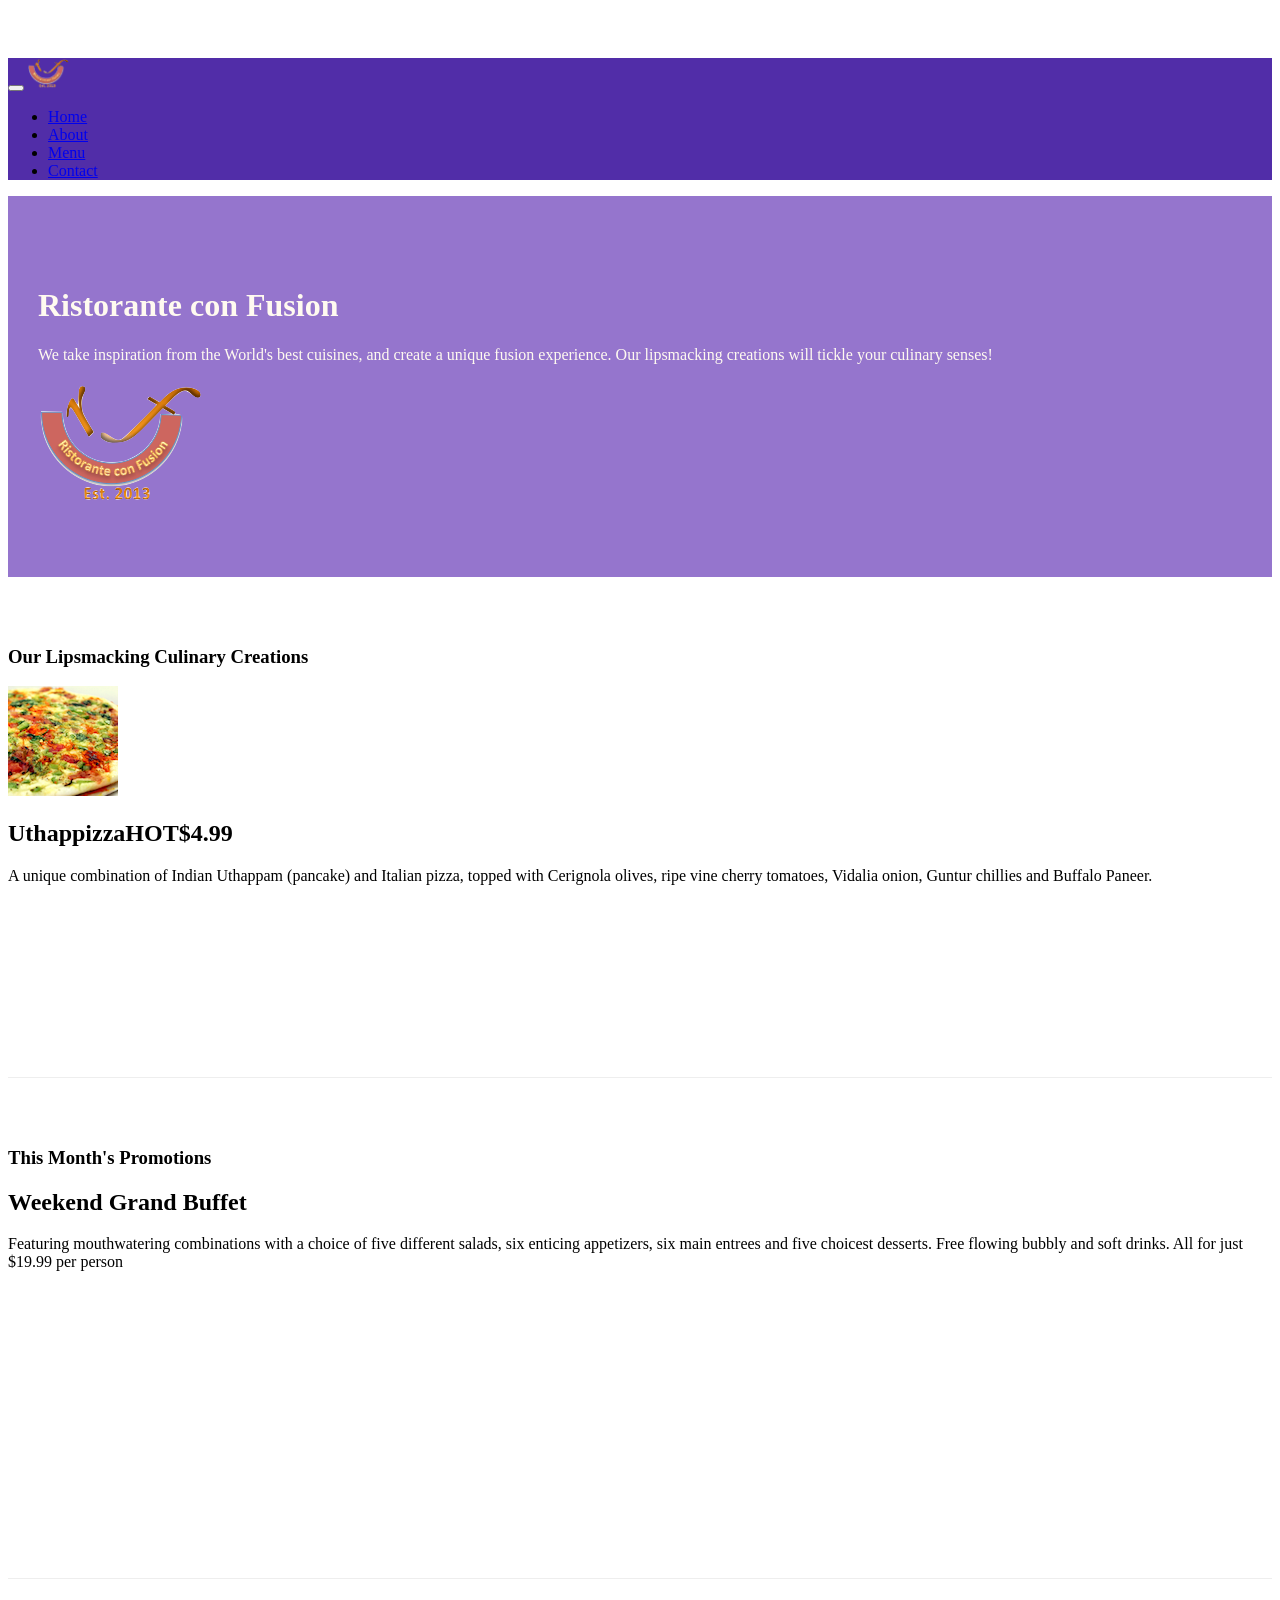
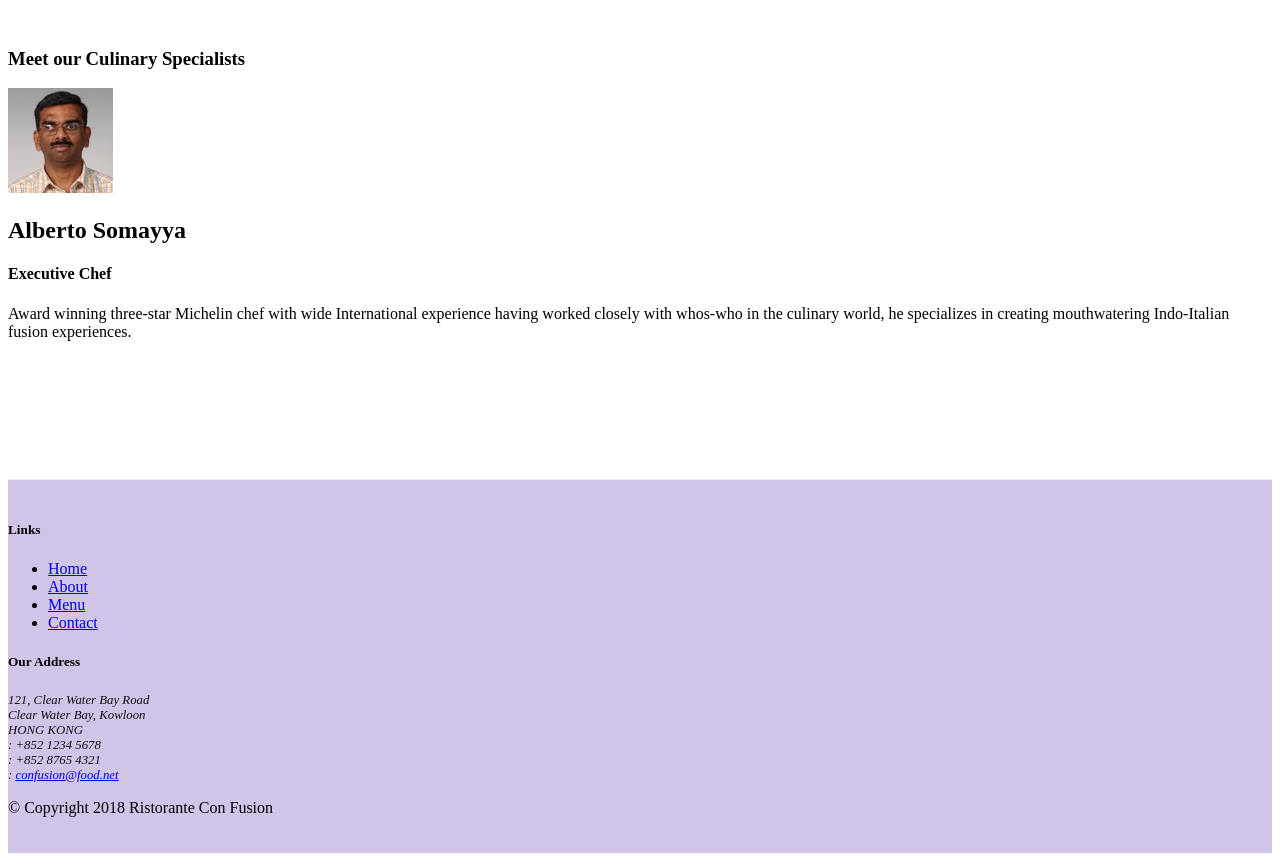
==== index.html @ b018e2d3 "Alerting Users" ====
<!DOCTYPE html>
<html lang="en">

<head>
    <!-- Required meta tags always come first -->
    <meta charset="utf-8">
    <meta name="viewport" content="width=device-width, initial-scale=1, shrink-to-fit=no">
    <meta http-equiv="x-ua-compatible" content="ie=edge">

    <!-- Bootstrap CSS -->
    <link rel="stylesheet" href="node_modules/bootstrap/dist/css/bootstrap.min.css">
    <link rel="stylesheet" href="css/styles.css">
    <link rel="stylesheet" href="node_modules/font-awesome/css/font-awesome.min.css">
    <link rel="stylesheet" href="node_modules/bootstrap-social/bootstrap-social.css">
    <title>Ristorante Con Fusion</title>
</head>

<body>

    <nav class="navbar navbar-dark navbar-expand-sm fixed-top" >
        <div class="container">
            <button class="navbar-toggler" type="button" data-toggle="collapse" data-target='#Navbar'>
                <span class="navbar-toggler-icon"></span>
            </button>
            <a class="navbar-brand mr-auto" href="#"><img src="img/logo.png" height="30" width="41"></a>
            <div class="collapse navbar-collapse" id="Navbar">
                <ul class="navbar-nav mr-auto">
                    <li class="nav-item active"><a class="nav-link" href="#"><span class="fa fa-home fa-lg"></span> Home</a></li>
                    <li class="nav-item"><a class="nav-link" href="./aboutus.html"><span class="fa fa-info fa-lg"></span> About</a></li>
                    <li class="nav-item"><a class="nav-link" href="#"><span class="fa fa-list fa-lg"></span> Menu</a></li>
                    <li class="nav-item"><a class="nav-link" href="./contactus.html"><span class="fa fa-address-card fa-lg"></span> Contact</a></li>
                </ul>
            </div>
        </div>
    </nav>

    <header class="jumbotron">
        <div class="container">
            <div class="row row-header">
                <div class="col-12 col-sm-6">
                    <h1>Ristorante con Fusion</h1>
                    <p>We take inspiration from the World's best cuisines, and create a unique fusion experience. Our lipsmacking creations will tickle your culinary senses!</p>
                </div>
                <div class="col-12 col-sm align-self-center">
                    <img src="img/logo.png" class="img-fluid">
                </div>
            </div>
        </div>
    </header>

    <div class="container">
        <div class="row row-content align-items-center">
            <div class="col-12 col-sm-4 order-sm-last col-md-3">
                <h3>Our Lipsmacking Culinary Creations</h3>
            </div>
            <div class="col col-sm order-sm-first col-md">
                <div class="media">
                    <img class="d-flex mr-3 img-thumbnail align-self-center"
                         src="img/uthappizza.png" alt="uthappizza">
                    <div class="media-body">
                        <h2 class="mt-0">Uthappizza<span class="badge badge-danger">HOT</span><span class="badge badge-pill badge-secondary">$4.99</span></h2>
                        <p>A unique combination of Indian Uthappam (pancake) and Italian pizza, topped with Cerignola olives, ripe vine cherry tomatoes, Vidalia onion, Guntur chillies and Buffalo Paneer.</p>
                    </div>
                </div>
            </div>
        </div>


        <div class="row row-content align-items-center">
            <div class="col-12 col-sm-4 col-md-3">
                <h3>This Month's Promotions</h3>
            </div>
            <div class="col col-sm col-md">
                <h2>Weekend Grand Buffet</h2>
                <p>Featuring mouthwatering combinations with a choice of five different salads, six enticing appetizers, six main entrees and five choicest desserts. Free flowing bubbly and soft drinks. All for just $19.99 per person </p>
            </div>
        </div>

        <div class="row row-content align-items-center">
            <div class="col-12 col-sm-4 order-sm-last col-md-3">
                <h3>Meet our Culinary Specialists</h3>
            </div>
            <div class="col col-sm order-sm-first col-md">
                <div class="media">
                    <img class="d-flex mr-3 img-thumbnail align-self-center" 
                         src="img/alberto.png" alt="alberto">
                    <div class="media-body">
                        <h2>Alberto Somayya</h2>
                        <h4>Executive Chef</h4>
                        <p>Award winning three-star Michelin chef with wide International experience having worked closely with whos-who in the culinary world, he specializes in creating mouthwatering Indo-Italian fusion experiences. </p>
                    </div>
                </div>
            </div>
        </div>
    </div>

    <footer class="footer">
        <div class="container">
            <div class="row">             
                <div class="col-4 offset-1 col-sm-2">
                    <h5>Links</h5>
                    <ul class="list-unstyled">
                        <li><a href="#">Home</a></li>
                        <li><a href="./aboutus.html">About</a></li>
                        <li><a href="#">Menu</a></li>
                        <li><a href="./contactus.html">Contact</a></li>
                    </ul>
                </div>
                <div class = "col-7 col-sm-5">
                    <h5>Our Address</h5>
                    <address>
		              121, Clear Water Bay Road<br>
		              Clear Water Bay, Kowloon<br>
		              HONG KONG<br>
		              <i class="fa fa-phone fa-lg"></i>: +852 1234 5678<br>
		              <i class="fa fa-fax fa-lg"></i>: +852 8765 4321<br>
		              <i class="fa fa-envelope fa-lg"></i>: <a href="mailto:confusion@food.net">confusion@food.net</a>
		           </address>
                </div>
                <div class="col-12 col-sm-4 align-self-center">
                    <div class="text-center">
                        <a class="btn btn-social-icon btn-google" href="http://google.com/+"><i class="fa fa-google-plus fa-lg"></i></a>
                        <a class="btn btn-social-icon btn-facebook" href="http://www.facebook.com/profile.php?id="><i class="fa fa-facebook fa-lg"></i></a>
                        <a class="btn btn-social-icon btn-linkedin" href="http://www.linkedin.com/in/"><i class="fa fa-linkedin fa-lg"></i></a>
                        <a class="btn btn-social-icon btn-twitter" href="http://twitter.com/"><i class="fa fa-twitter fa-lg"></i></a>
                        <a class="btn btn-social-icon btn-google" href="http://youtube.com/"><i class="fa fa-youtube fa-lg"></i></a>
                        <a class="btn btn-social-icon" href="mailto:"><i class="fa fa-envelope-o fa-lg"></i></a>
                    </div>
                </div>
           </div>
           <div class="row">             
                <div class="col-auto justify-content-center">
                    <p>© Copyright 2018 Ristorante Con Fusion</p>
                </div>
           </div>
        </div>
    </footer>
    <!-- jQuery first, then Popper.js, then Bootstrap JS. -->
    <script src="node_modules/jquery/dist/jquery.slim.min.js"></script>
    <script src="node_modules/popper.js/dist/umd/popper.min.js"></script>
    <script src="node_modules/bootstrap/dist/js/bootstrap.min.js"></script>

</body>

</html>
---- css/styles.css ----
.row-header{
    margin:0px auto;
    padding:0px;
}

.row-content {
    margin:0px auto;
    padding: 50px 0px 50px 0px;
    border-bottom: 1px ridge;
    min-height:400px;
}

.footer{
    background-color: #D1C4E9;
    margin:0px auto;
    padding: 20px 0px 20px 0px;
}

.jumbotron {
    padding:70px 30px 70px 30px;
    margin:0px auto;
    background: #9575CD ;
    color:floralwhite;
}

address{
    font-size:80%;
    margin:0px;
    color:#0f0f0f;
}

body{
    padding:50px 0px 0px 0px;
    z-index: 0;
}

.navbar-dark{
    background-color: #512da8;
}
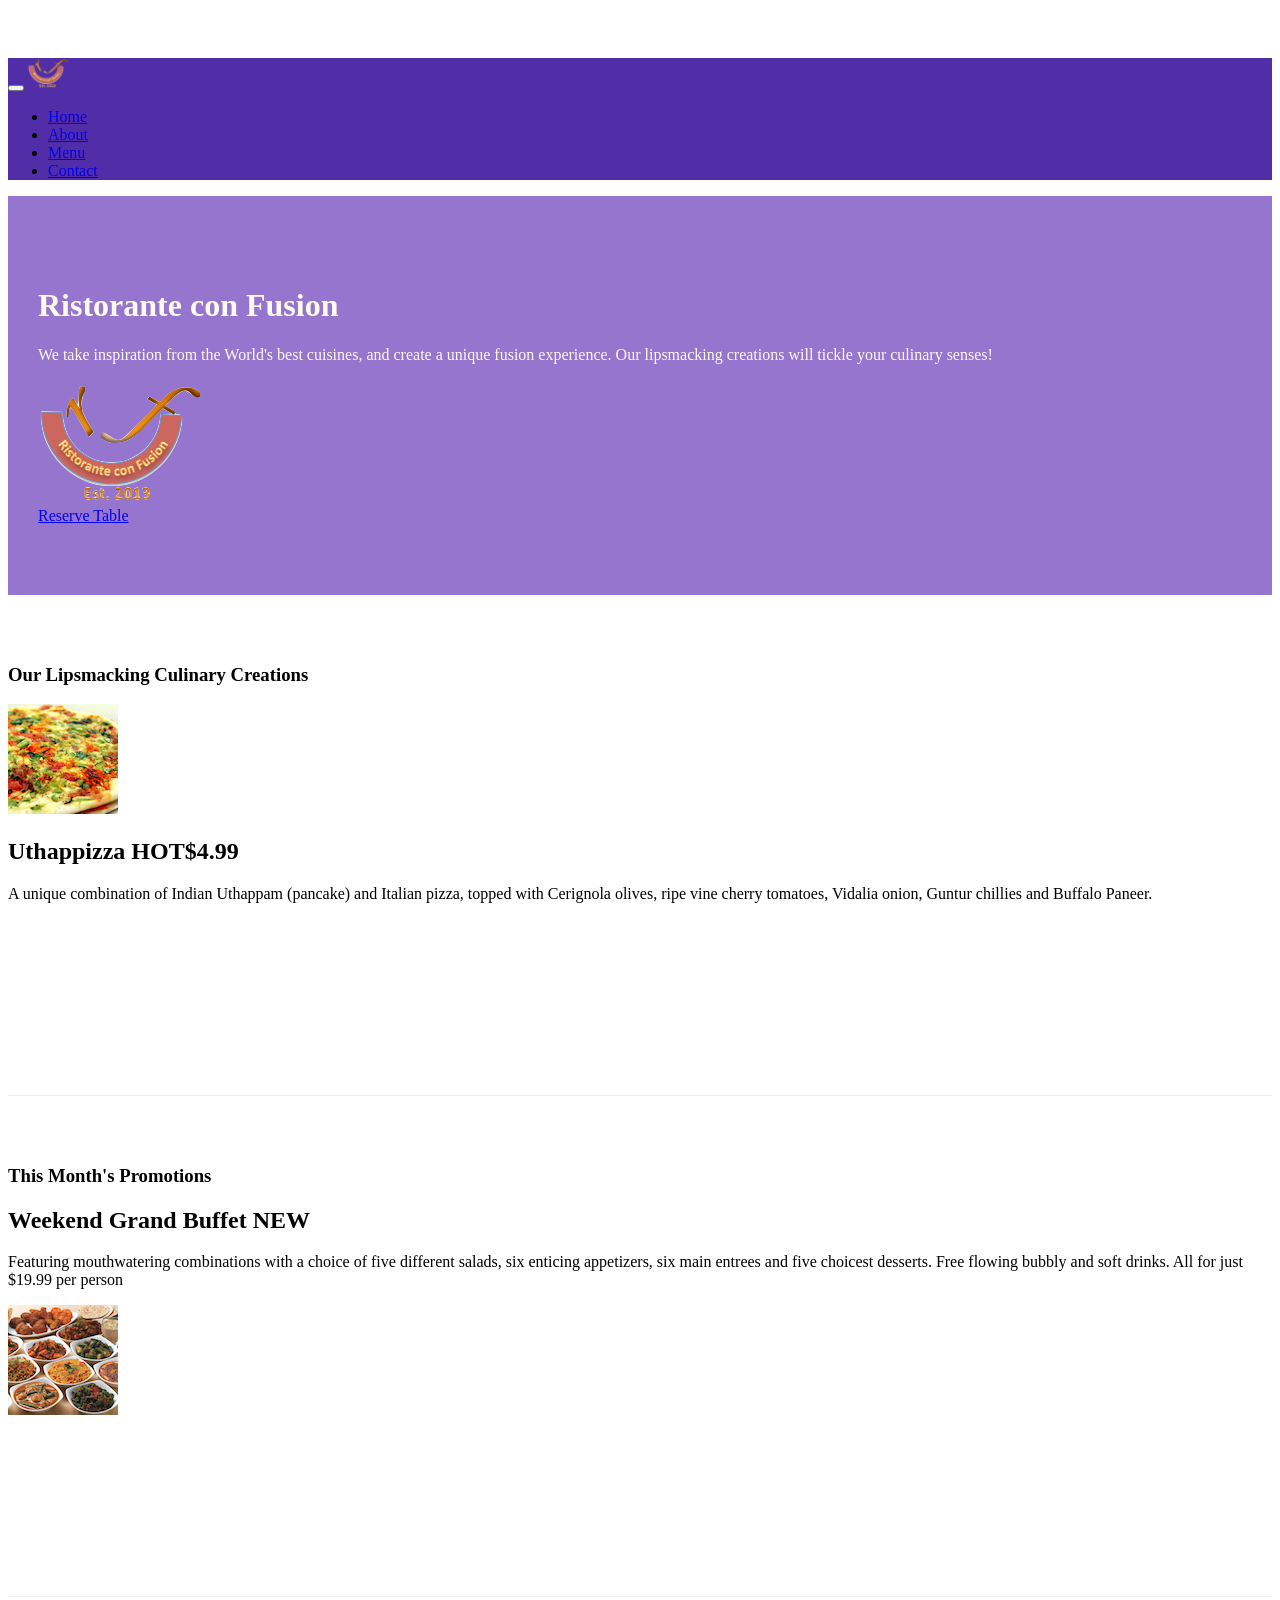
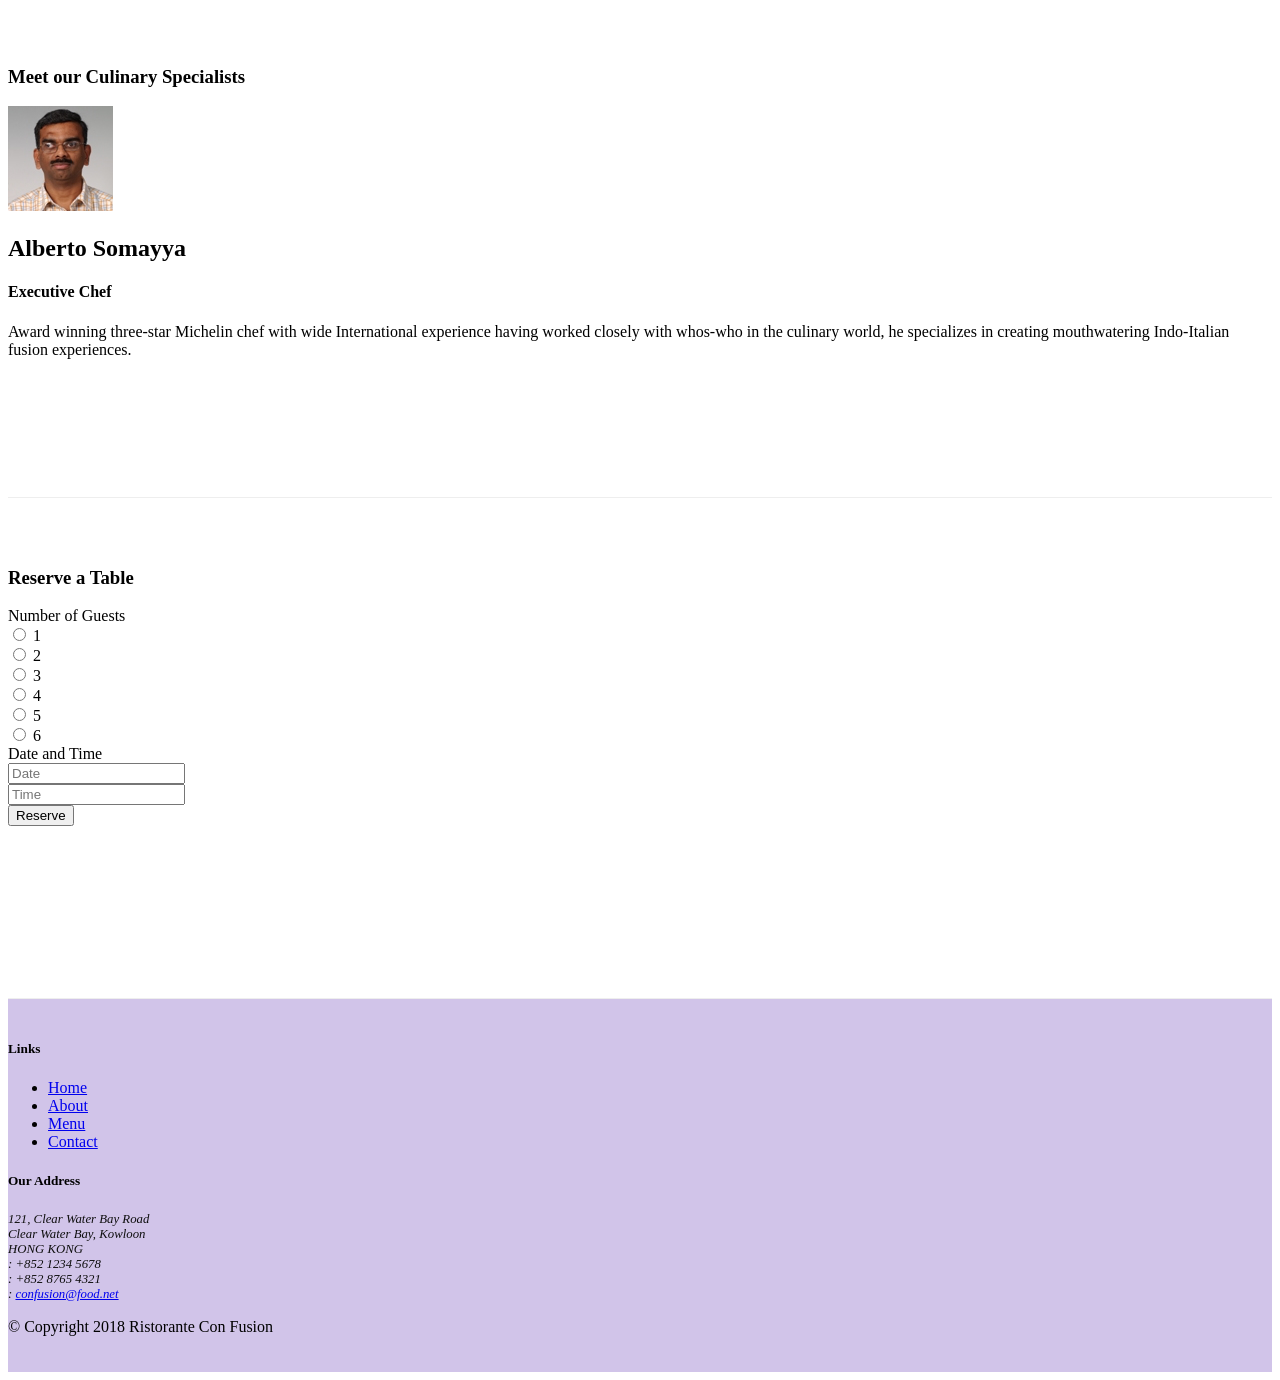
==== commit 643200d2: "Assignment 2" ====
--- a/index.html
+++ b/index.html
@@ -41,8 +41,11 @@
                     <h1>Ristorante con Fusion</h1>
                     <p>We take inspiration from the World's best cuisines, and create a unique fusion experience. Our lipsmacking creations will tickle your culinary senses!</p>
                 </div>
-                <div class="col-12 col-sm align-self-center">
+                <div class="col-12 col-sm-3 align-self-center">
                     <img src="img/logo.png" class="img-fluid">
+                </div>
+                <div class="col-12 col-sm-3 align-self-center">
+                    <a href="#reservation" class="btn btn-warning btn-block">Reserve Table</a>
                 </div>
             </div>
         </div>
@@ -58,8 +61,8 @@
                     <img class="d-flex mr-3 img-thumbnail align-self-center"
                          src="img/uthappizza.png" alt="uthappizza">
                     <div class="media-body">
-                        <h2 class="mt-0">Uthappizza<span class="badge badge-danger">HOT</span><span class="badge badge-pill badge-secondary">$4.99</span></h2>
-                        <p>A unique combination of Indian Uthappam (pancake) and Italian pizza, topped with Cerignola olives, ripe vine cherry tomatoes, Vidalia onion, Guntur chillies and Buffalo Paneer.</p>
+                        <h2 class="mt-0">Uthappizza <span class="badge badge-danger">HOT</span><span class="badge badge-pill badge-secondary">$4.99</span></h2>
+                        <p class="d-none d-sm-block">A unique combination of Indian Uthappam (pancake) and Italian pizza, topped with Cerignola olives, ripe vine cherry tomatoes, Vidalia onion, Guntur chillies and Buffalo Paneer.</p>
                     </div>
                 </div>
             </div>
@@ -71,8 +74,14 @@
                 <h3>This Month's Promotions</h3>
             </div>
             <div class="col col-sm col-md">
-                <h2>Weekend Grand Buffet</h2>
-                <p>Featuring mouthwatering combinations with a choice of five different salads, six enticing appetizers, six main entrees and five choicest desserts. Free flowing bubbly and soft drinks. All for just $19.99 per person </p>
+                <div class="media">
+                    <div class="media-body">
+                        <h2 class="mt-0">Weekend Grand Buffet <span class="badge badge-danger">NEW</span></h2>
+                        <p class="d-none d-sm-block">Featuring mouthwatering combinations with a choice of five different salads, six enticing appetizers, six main entrees and five choicest desserts. Free flowing bubbly and soft drinks. All for just $19.99 per person </p>
+                    </div>
+                    <img class="d-flex ml-3 img-thumbnail align-self-center"
+                    src="img/buffet.png" alt="buffet">
+                </div>
             </div>
         </div>
 
@@ -87,7 +96,61 @@
                     <div class="media-body">
                         <h2>Alberto Somayya</h2>
                         <h4>Executive Chef</h4>
-                        <p>Award winning three-star Michelin chef with wide International experience having worked closely with whos-who in the culinary world, he specializes in creating mouthwatering Indo-Italian fusion experiences. </p>
+                        <p class="d-none d-sm-block">Award winning three-star Michelin chef with wide International experience having worked closely with whos-who in the culinary world, he specializes in creating mouthwatering Indo-Italian fusion experiences. </p>
+                    </div>
+                </div>
+            </div>
+        </div>
+        <div class="row row-content justify-content-center">
+            <div class="col-12 col-sm-8">
+                <div class="card" id="reservation">
+                    <h3 class="card-header bg-warning text-white ">Reserve a Table</h3>
+                    <div class="card-body">
+                        <div class="form-group row">
+                            <label class="col-12 col-sm-2 col-form-label">Number of Guests</label>
+                            <div class="col">
+                                <div class="form-check form-check-inline">
+                                    <input class="form-check-input" type="radio" name="inlineRadioOptions" id="inlineRadio1" value="option1">
+                                    <label class="form-check-label" for="inlineRadio1">1</label>
+                                </div>
+                                <div class="form-check form-check-inline">
+                                    <input class="form-check-input" type="radio" name="inlineRadioOptions" id="inlineRadio2" value="option2">
+                                    <label class="form-check-label" for="inlineRadio2">2</label>
+                                </div>
+                                <div class="form-check form-check-inline">
+                                    <input class="form-check-input" type="radio" name="inlineRadioOptions" id="inlineRadio3" value="option3">
+                                    <label class="form-check-label" for="inlineRadio3">3</label>
+                                </div>
+                                <div class="form-check form-check-inline">
+                                    <input class="form-check-input" type="radio" name="inlineRadioOptions" id="inlineRadio4" value="option4">
+                                    <label class="form-check-label" for="inlineRadio4">4</label>
+                                </div>
+                                <div class="form-check form-check-inline">
+                                    <input class="form-check-input" type="radio" name="inlineRadioOptions" id="inlineRadio5" value="option5">
+                                    <label class="form-check-label" for="inlineRadio5">5</label>
+                                </div>
+                                <div class="form-check form-check-inline">
+                                    <input class="form-check-input" type="radio" name="inlineRadioOptions" id="inlineRadio6" value="option6">
+                                    <label class="form-check-label" for="inlineRadio6">6</label>
+                                </div>
+                            </div>
+                        </div>
+                        <div class="form-group row">
+                            <label class="col-12 col-sm-2 col-form-label">Date and Time</label>
+                            <div class="col-12 col-sm-3">
+                                <input type="text" class="form-control" id="date" name="date"
+                                placeholder="Date">
+                            </div>
+                            <div class="col-12 col-sm-3">
+                                <input type="text" class="form-control" id="time" name="time"
+                                placeholder="Time">
+                            </div>
+                        </div>
+                        <div class="form-group row">
+                            <div class="col offset-sm-2">
+                                <button type="submit" class="btn btn-primary">Reserve</button>
+                            </div>
+                        </div>
                     </div>
                 </div>
             </div>
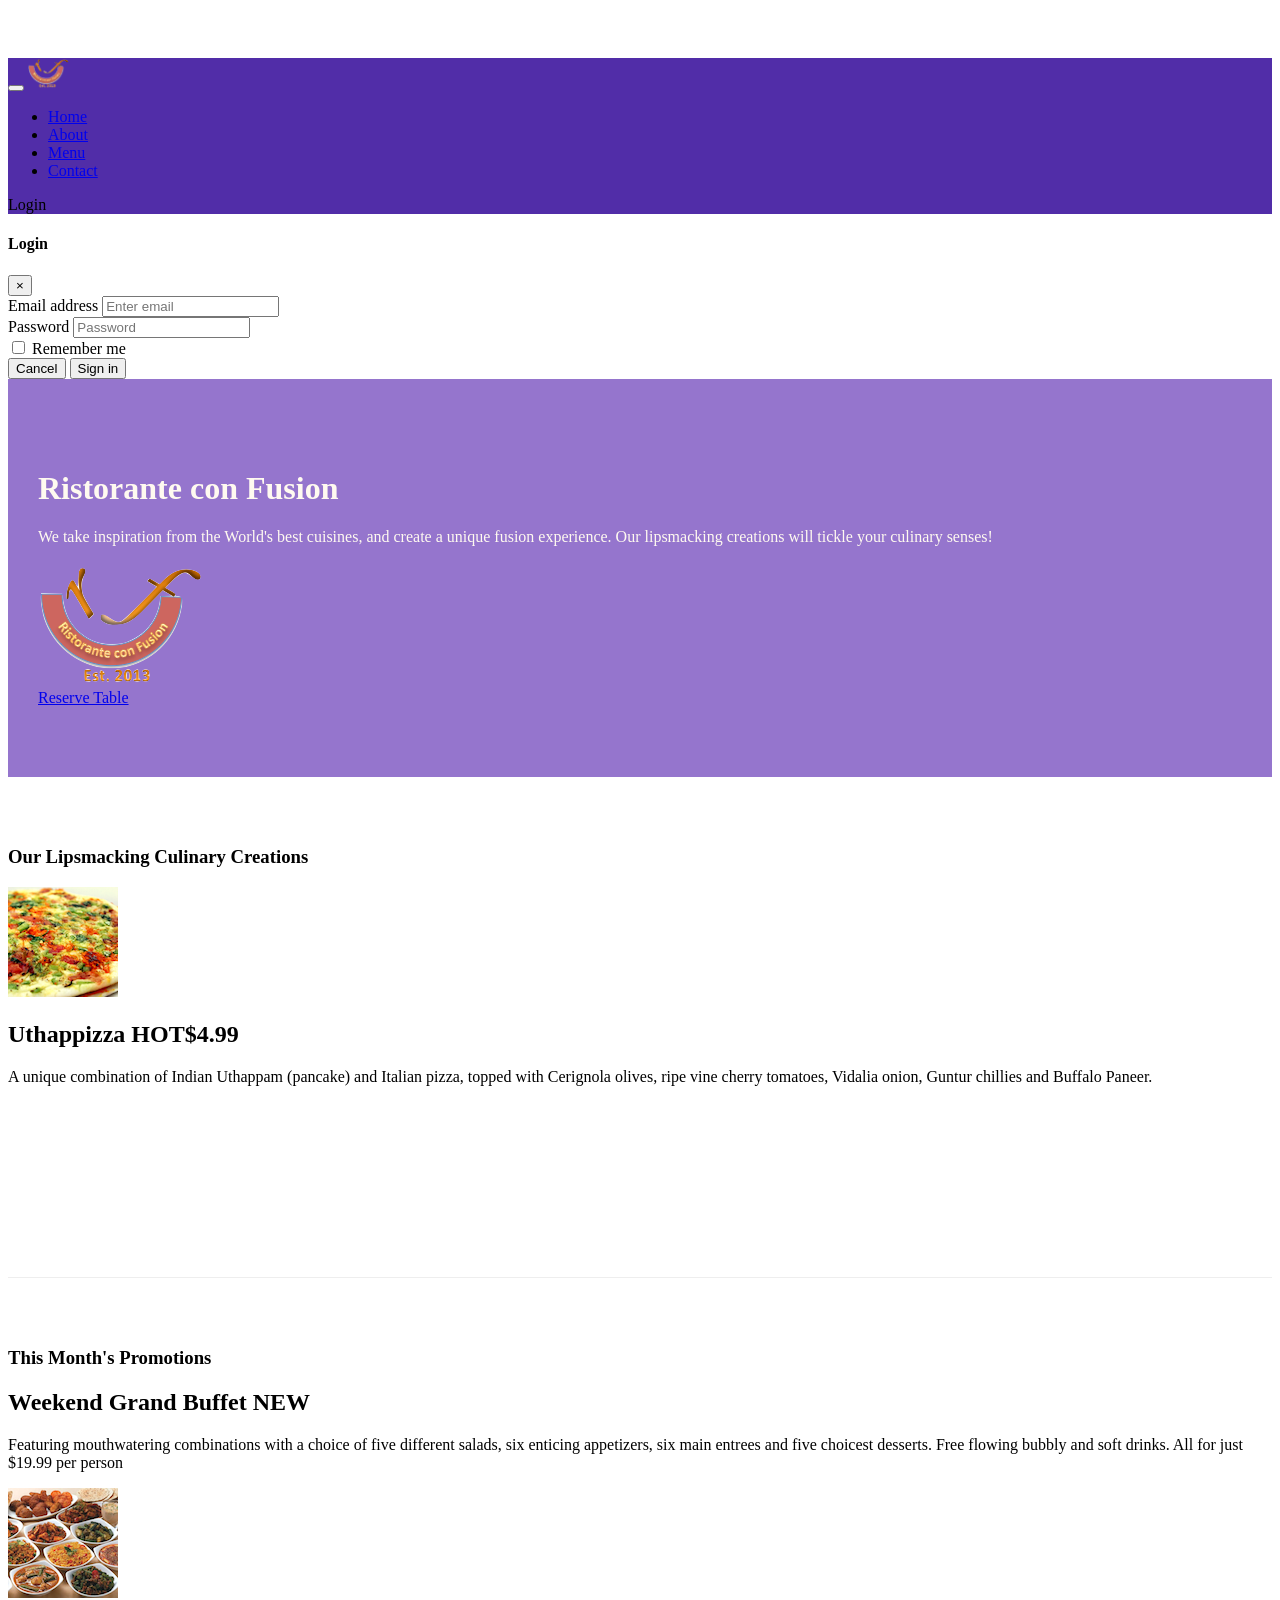
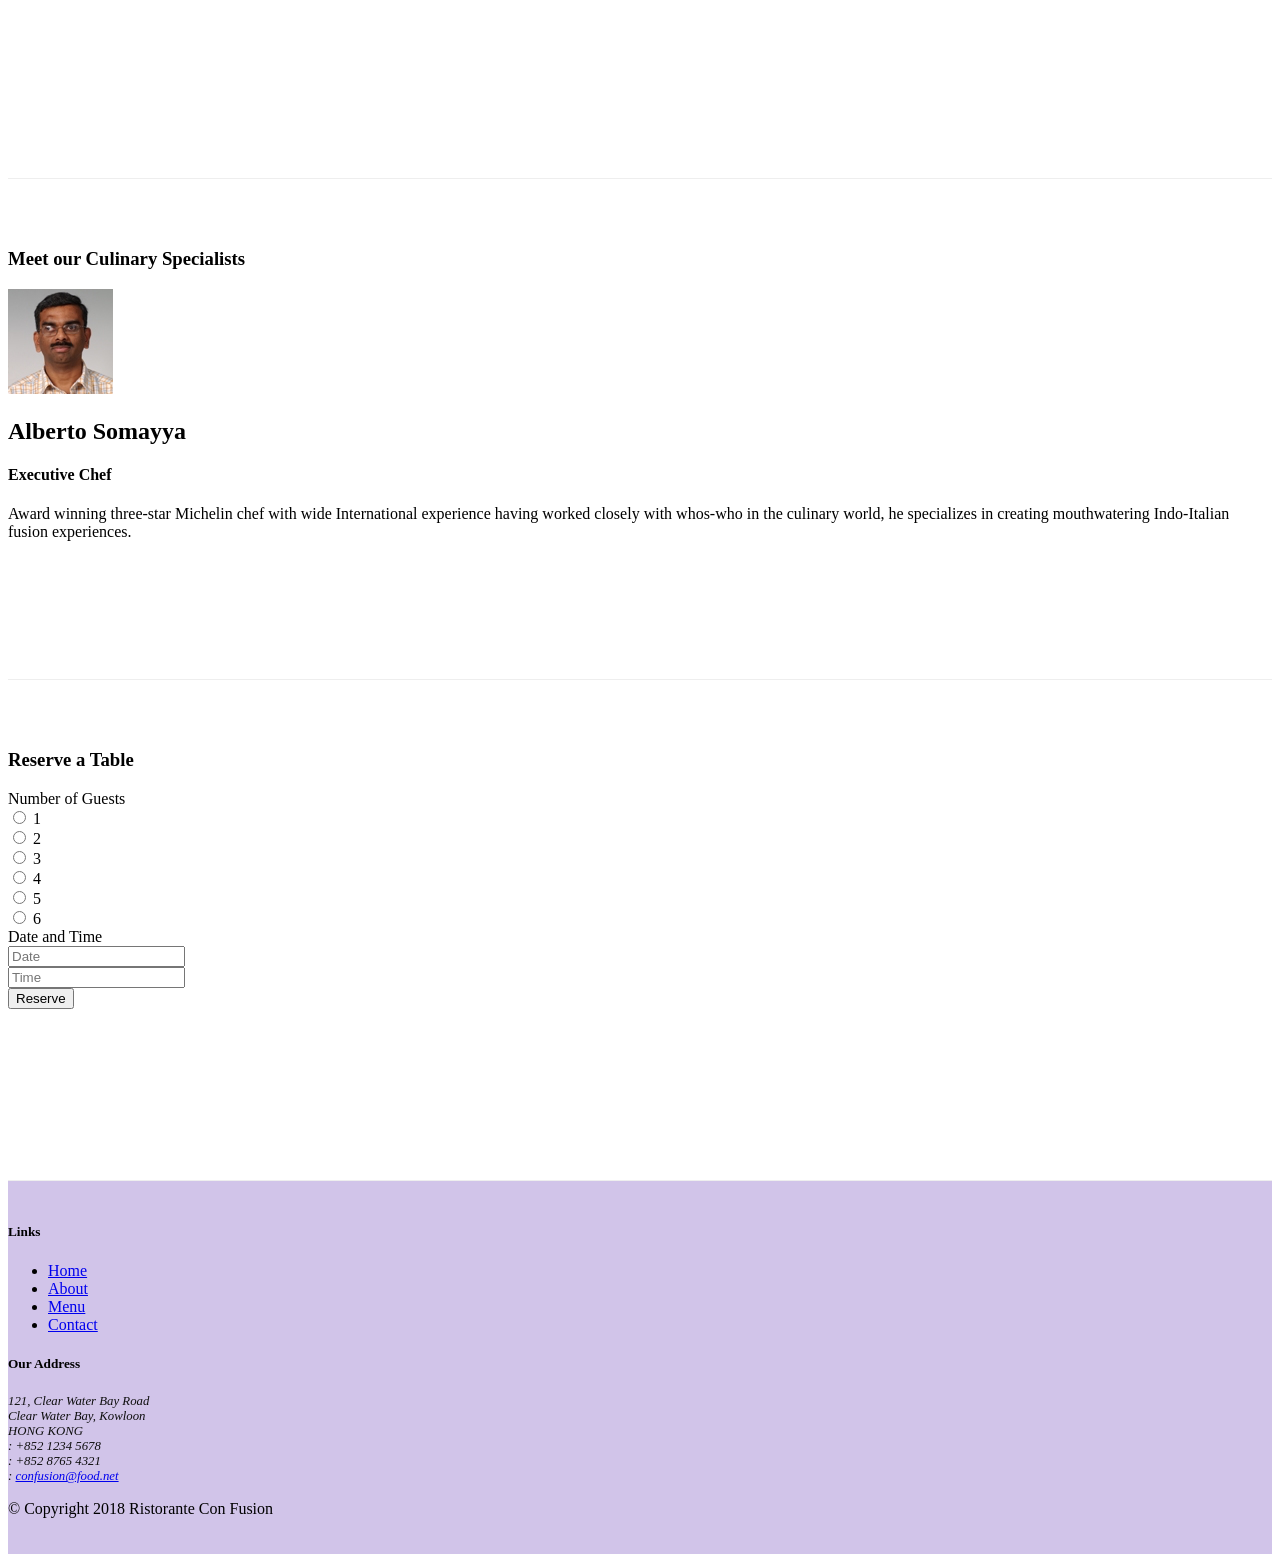
==== commit 83ac0434: "Tooltip and Modal" ====
--- a/index.html
+++ b/index.html
@@ -30,10 +30,52 @@
                     <li class="nav-item"><a class="nav-link" href="#"><span class="fa fa-list fa-lg"></span> Menu</a></li>
                     <li class="nav-item"><a class="nav-link" href="./contactus.html"><span class="fa fa-address-card fa-lg"></span> Contact</a></li>
                 </ul>
+                <span class="navbar-text">
+                    <a data-toggle="modal" data-target="#loginModal">
+                        <span class="fa fa-sign-in"></span>Login
+                    </a>
+                </span>
             </div>
         </div>
     </nav>
-
+    <div id="loginModal" class="modal fade" role="dialog">
+        <div class="modal-dialog modal-lg" role="content">
+            <div class="modal-content">
+                <div class="modal-header">
+                    <h4 class="modal-title">Login</h4>
+                    <button type="button" class="close" data-dismiss="modal">
+                        &times;
+                    </button>
+                </div>
+                <div class="modal-body">
+                    <form>
+                        <div class="form-row">
+                            <div class="form-group col-sm-4">
+                                    <label class="sr-only" for="exampleInputEmail3">Email address</label>
+                                    <input type="email" class="form-control form-control-sm mr-1" id="exampleInputEmail3" placeholder="Enter email">
+                            </div>
+                            <div class="form-group col-sm-4">
+                                <label class="sr-only" for="exampleInputPassword3">Password</label>
+                                <input type="password" class="form-control form-control-sm mr-1" id="exampleInputPassword3" placeholder="Password">
+                            </div>
+                            <div class="col-sm-auto">
+                                <div class="form-check">
+                                    <input class="form-check-input" type="checkbox">
+                                    <label class="form-check-label"> Remember me
+                                    </label>
+                                </div>
+                            </div>
+                        </div>
+                        <div class="form-row">
+                            <button type="button" class="btn btn-secondary btn-sm ml-auto" data-dismiss="modal">Cancel</button>
+                            <button type="submit" class="btn btn-primary btn-sm ml-1">Sign in</button>        
+                        </div>
+                    </form>
+                </div>
+            </div>
+
+        </div>
+    </div>
     <header class="jumbotron">
         <div class="container">
             <div class="row row-header">
@@ -45,7 +87,10 @@
                     <img src="img/logo.png" class="img-fluid">
                 </div>
                 <div class="col-12 col-sm-3 align-self-center">
-                    <a href="#reservation" class="btn btn-warning btn-block">Reserve Table</a>
+                    <a href="#reservation" class="btn btn-warning btn-block"
+                    data-toggle="tooltip" data-html="true" 
+                    title="Or Call us at <br><strong>+852 12345678</strong>"
+                    data-placement="bottom">Reserve Table</a>
                 </div>
             </div>
         </div>
@@ -202,6 +247,11 @@
     <script src="node_modules/jquery/dist/jquery.slim.min.js"></script>
     <script src="node_modules/popper.js/dist/umd/popper.min.js"></script>
     <script src="node_modules/bootstrap/dist/js/bootstrap.min.js"></script>
+    <script>
+        $(document).ready(function(){
+            $(['[data-toggle="tooltip"]']).tooltip();
+        });
+    </script>
 
 </body>
 
--- a/css/styles.css
+++ b/css/styles.css
@@ -37,3 +37,10 @@
 .navbar-dark{
     background-color: #512da8;
 }
+
+.tab-content {
+    border-left: 1px solid #ddd;
+    border-right: 1px solid #ddd;
+    border-bottom: 1px solid #ddd;
+    padding: 10px;
+}
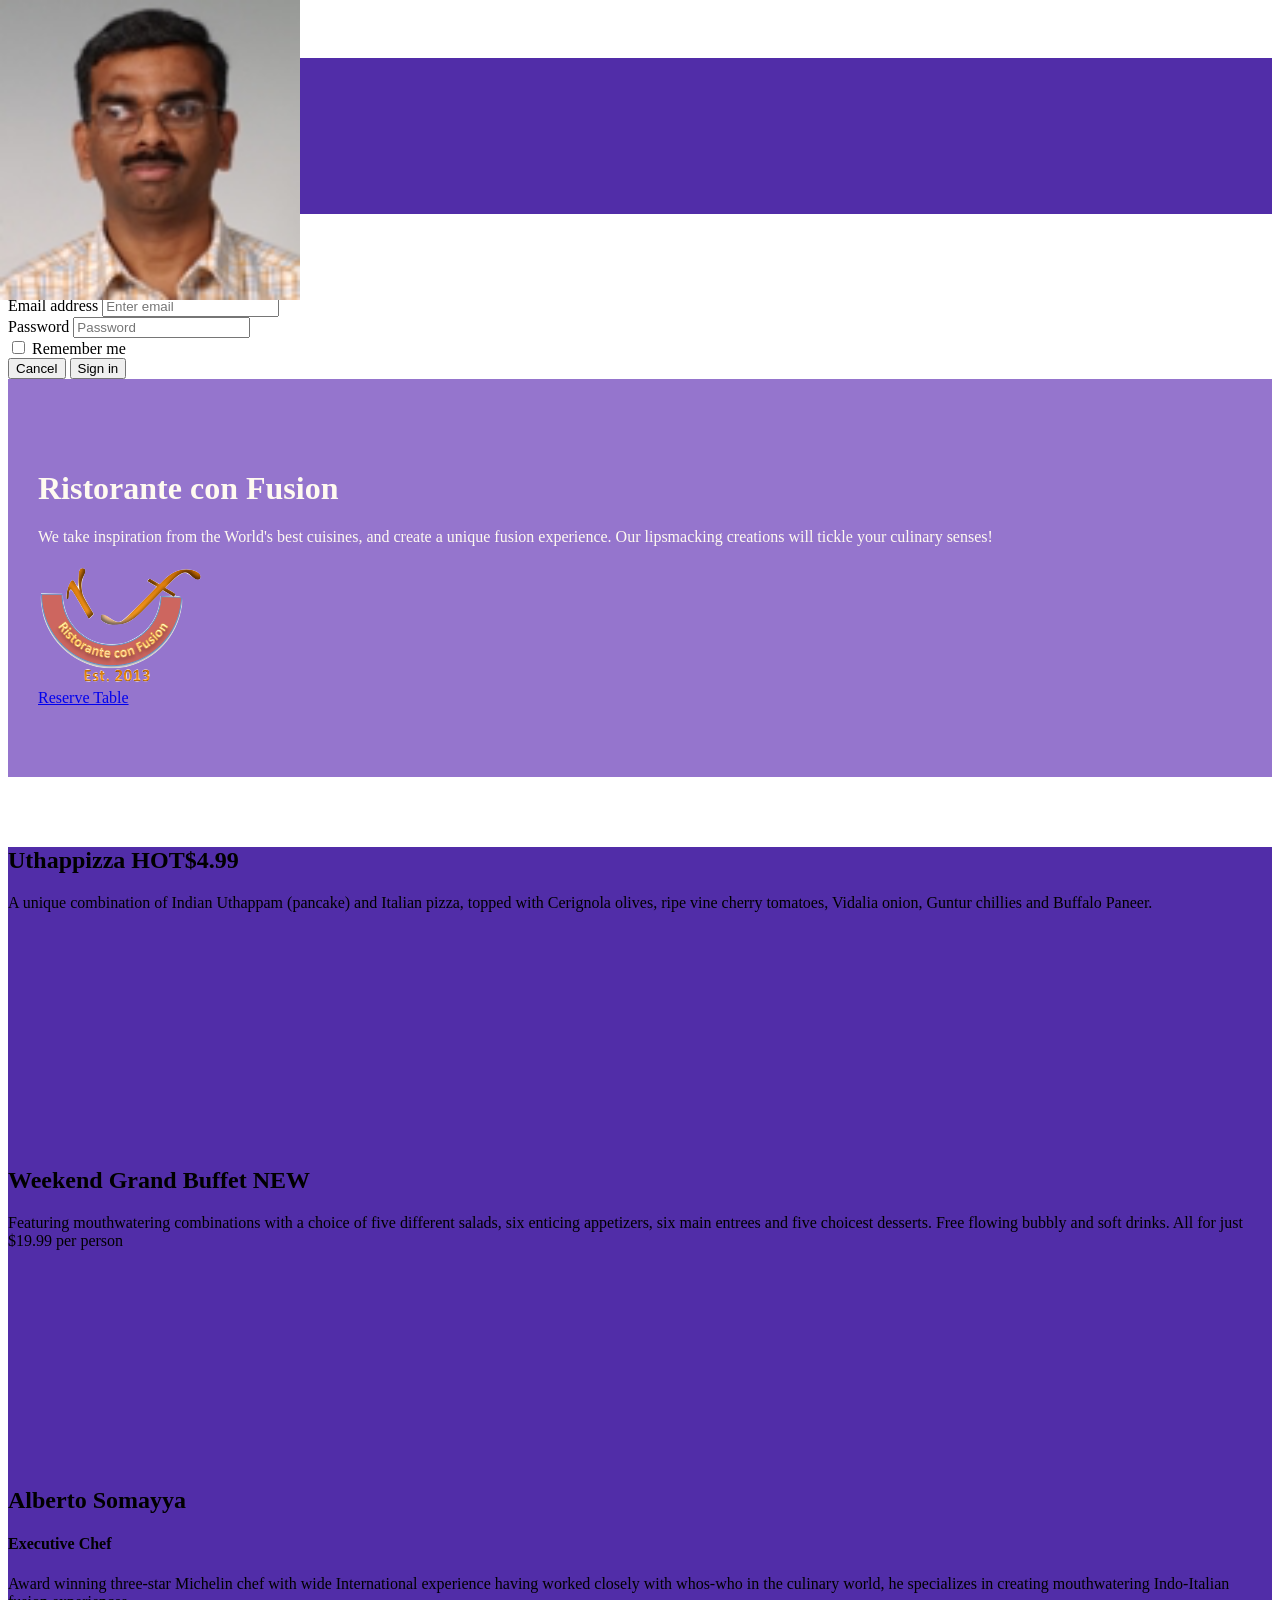
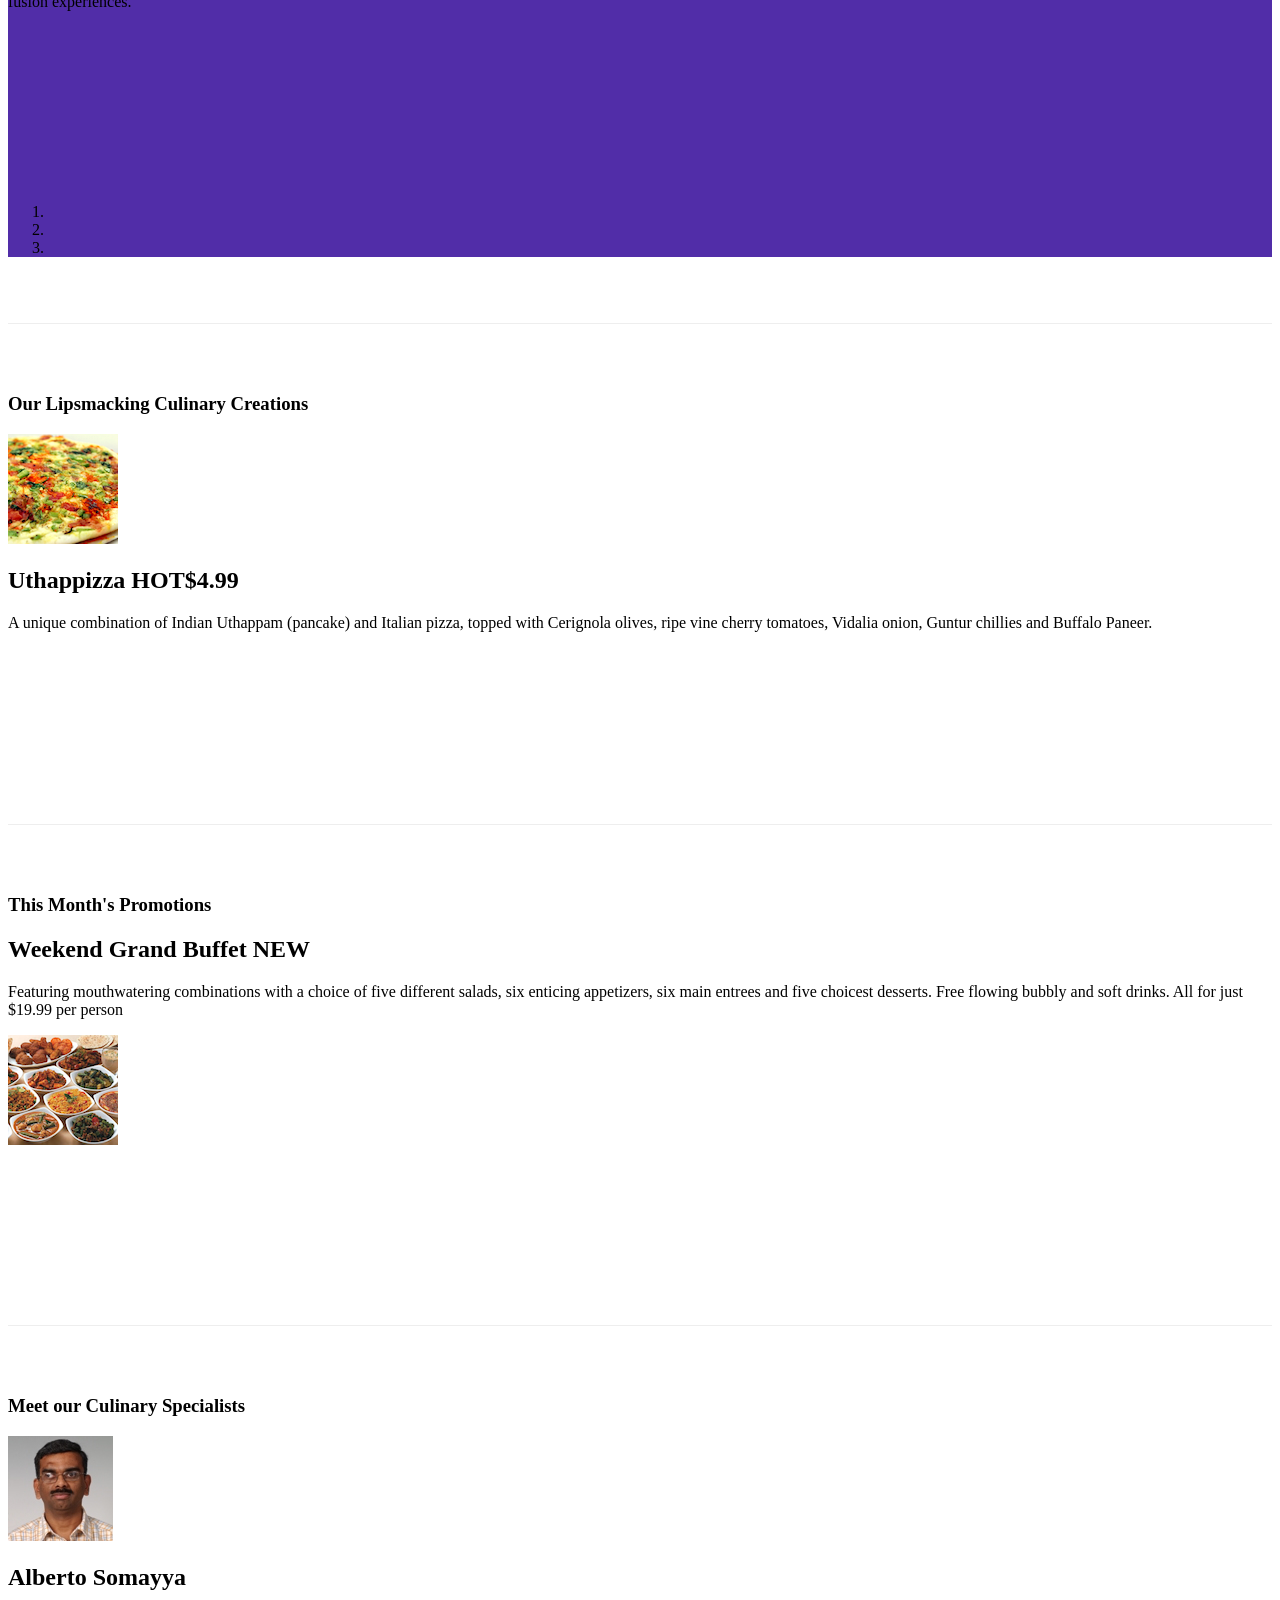
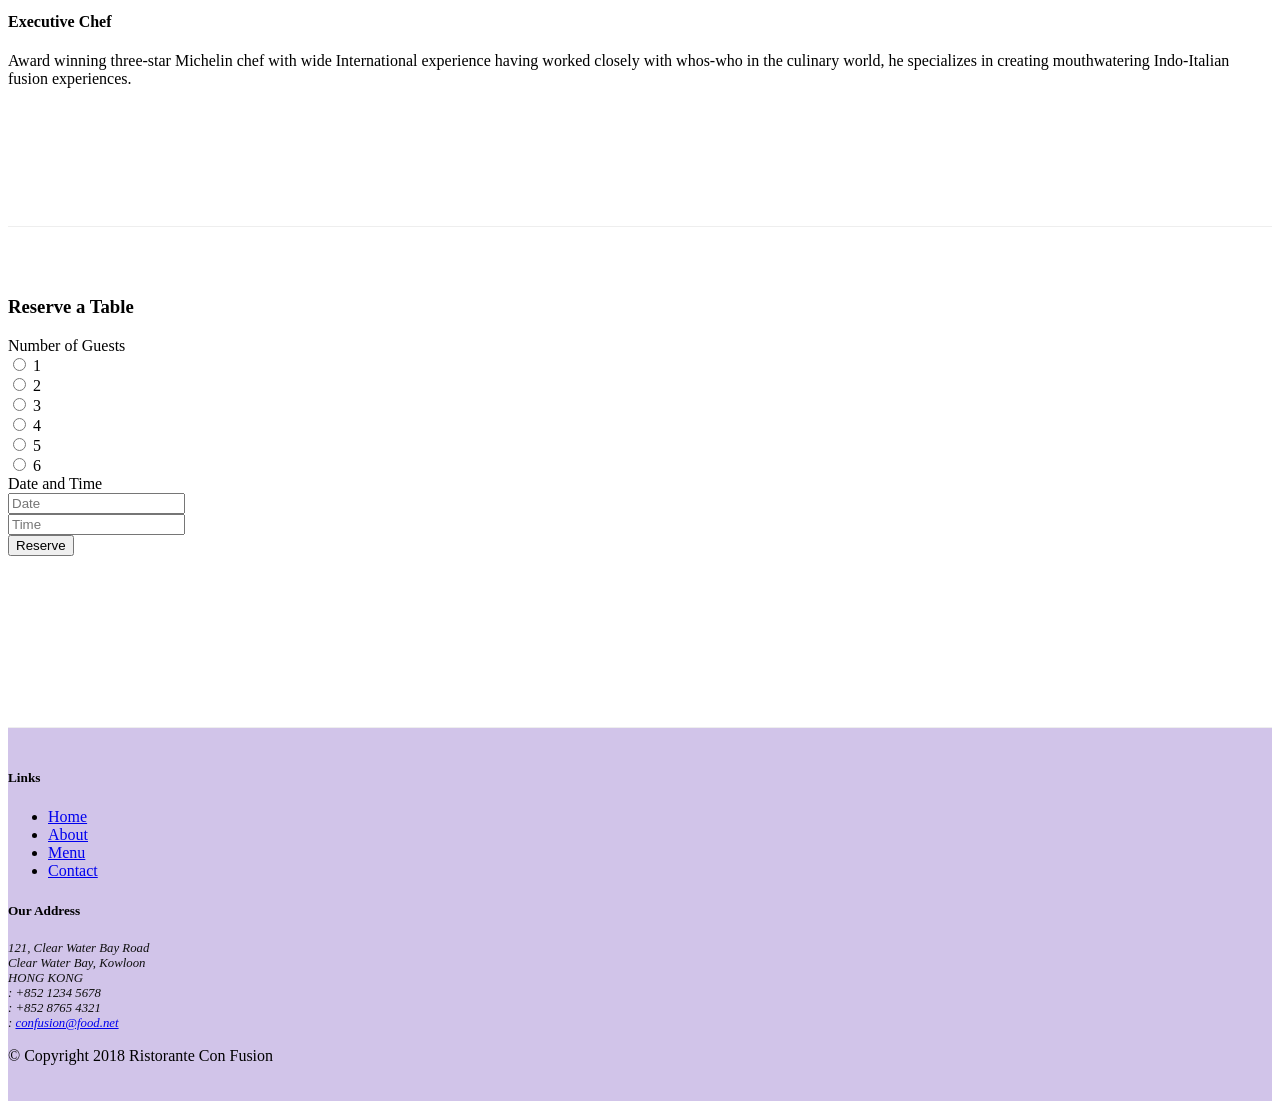
==== commit d9abf5d4: "Carousel" ====
--- a/index.html
+++ b/index.html
@@ -73,7 +73,6 @@
                     </form>
                 </div>
             </div>
-
         </div>
     </div>
     <header class="jumbotron">
@@ -97,6 +96,50 @@
     </header>
 
     <div class="container">
+        <div class="row row-content">
+            <div class="col">
+                <div id="mycarousel" class="carousel slide" data-ride="carousel">
+                    <div class="carousel-inner" role="listbox">
+                        <div class="carousel-item active">
+                            <img class="d-block img-fluid"
+                            src="img/uthappizza.png" alt="uthappizza">
+                            <div class="carousel-caption d-none d-md-block">
+                                <h2>Uthappizza <span class="badge badge-danger">HOT</span><span class="badge badge-pill badge-secondary">$4.99</span></h2>
+                                <p class="d-none d-sm-block">A unique combination of Indian Uthappam (pancake) and Italian pizza, topped with Cerignola olives, ripe vine cherry tomatoes, Vidalia onion, Guntur chillies and Buffalo Paneer.</p>
+                            </div>
+                        </div>
+                        <div class="carousel-item">
+                            <img class="d-block img-fluid"
+                            src="img/buffet.png" alt="buffet">
+                            <div class="carousel-caption d-none d-md-block">
+                                <h2 class="mt-0">Weekend Grand Buffet <span class="badge badge-danger">NEW</span></h2>
+                                <p class="d-none d-sm-block">Featuring mouthwatering combinations with a choice of five different salads, six enticing appetizers, six main entrees and five choicest desserts. Free flowing bubbly and soft drinks. All for just $19.99 per person </p>
+                            </div>
+                        </div>
+                        <div class="carousel-item">
+                            <img class="d-block img-fluid"
+                            src="img/alberto.png" alt="alberto">
+                            <div class="carousel-caption d-none d-md-block">
+                                <h2>Alberto Somayya</h2>
+                                <h4>Executive Chef</h4>
+                                <p class="d-none d-sm-block">Award winning three-star Michelin chef with wide International experience having worked closely with whos-who in the culinary world, he specializes in creating mouthwatering Indo-Italian fusion experiences. </p>
+                            </div>                           
+                        </div>
+                    </div>
+                    <ol class="carousel-indicators">
+                        <li data-target="#mycarousel" data-slide-to="0" class="active"></li>
+                        <li data-target="#mycarousel" data-slide-to="1"></li>
+                        <li data-target="#mycarousel" data-slide-to="2"></li>
+                    </ol>
+                    <a class="carousel-control-prev" href="#mycarousel" role="button" data-slide="prev">
+                        <span class="carousel-control-prev-icon"></span>
+                    </a>
+                    <a class="carousel-control-next" href="#mycarousel" role="button" data-slide="next">
+                        <span class="carousel-control-next-icon"></span>
+                    </a>
+                </div>
+            </div>
+        </div>
         <div class="row row-content align-items-center">
             <div class="col-12 col-sm-4 order-sm-last col-md-3">
                 <h3>Our Lipsmacking Culinary Creations</h3>
--- a/css/styles.css
+++ b/css/styles.css
@@ -43,4 +43,19 @@
     border-right: 1px solid #ddd;
     border-bottom: 1px solid #ddd;
     padding: 10px;
+}
+
+.carousel {
+    background:#512DA8;
+}
+
+.carousel-item {
+  height: 300px;
+}
+
+.carousel-item img {
+    position: absolute;
+    top: 0;
+    left: 0;
+    min-height: 300px;
 }
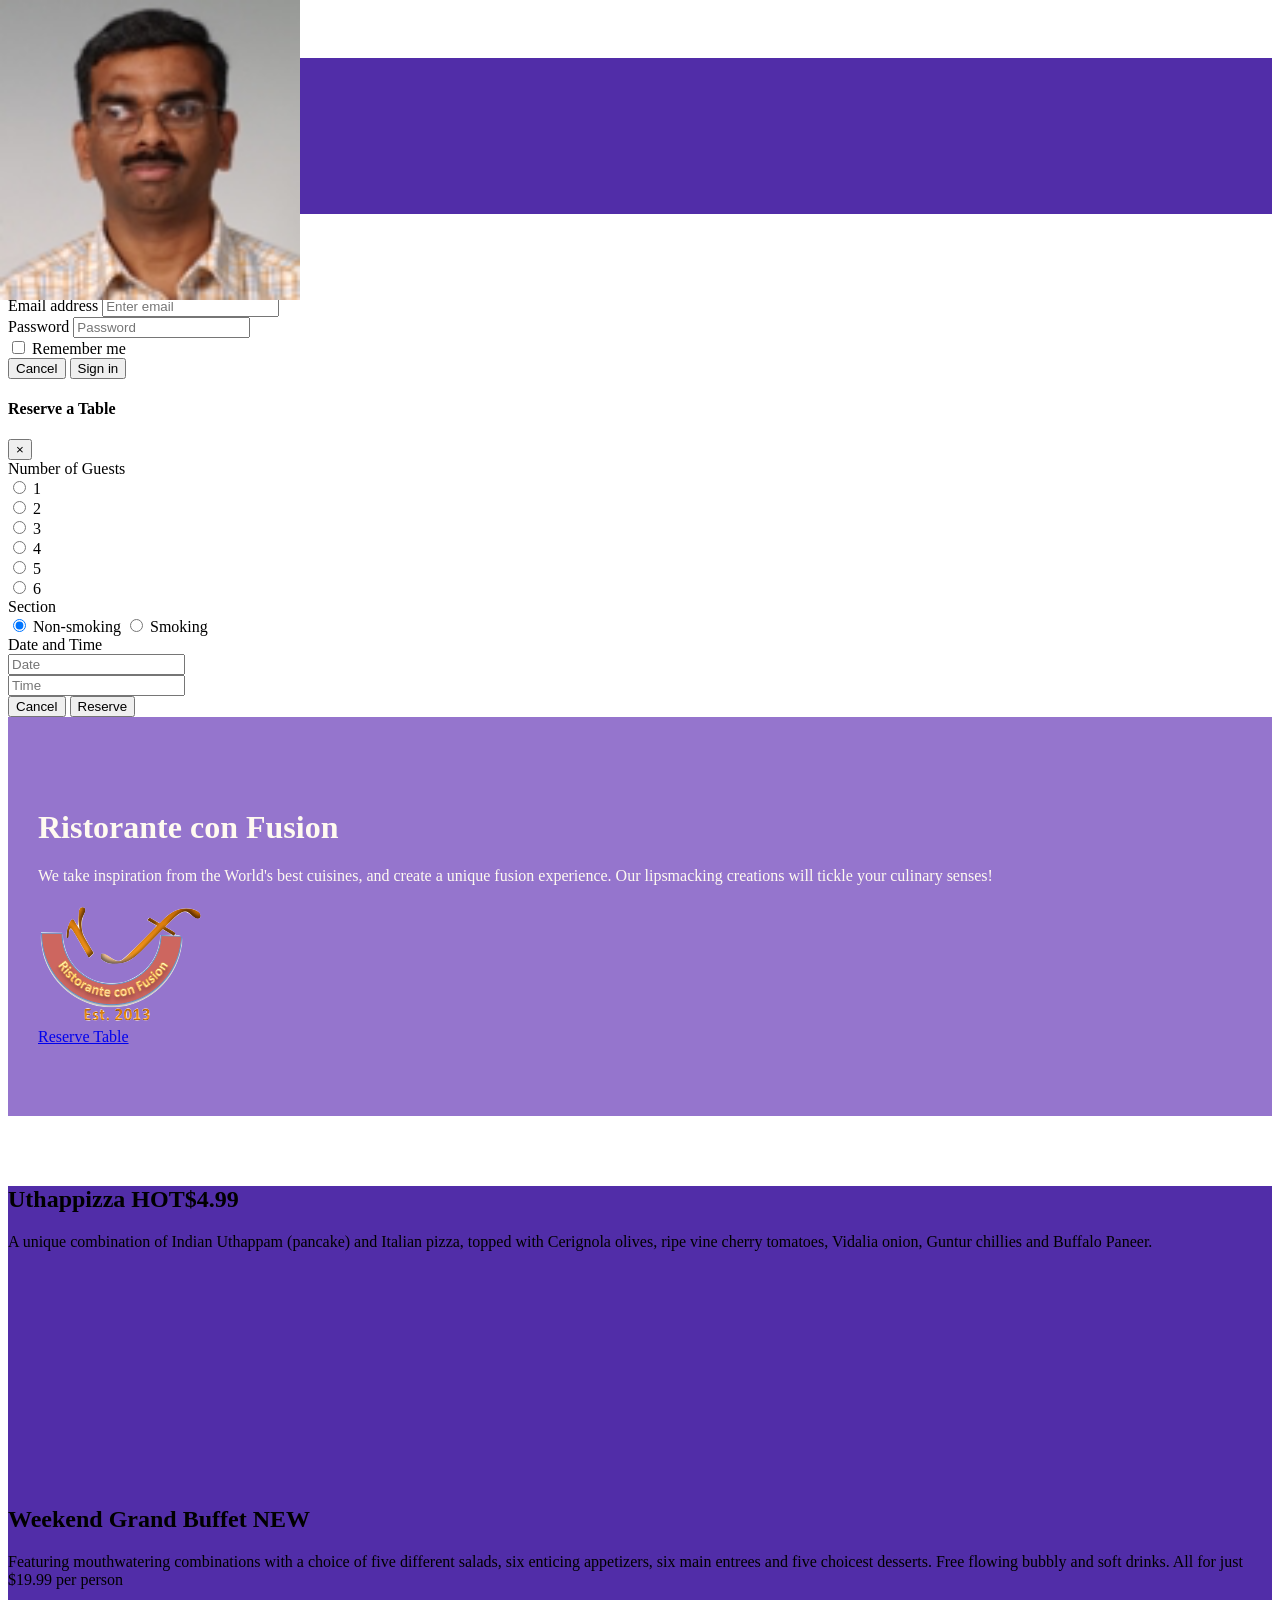
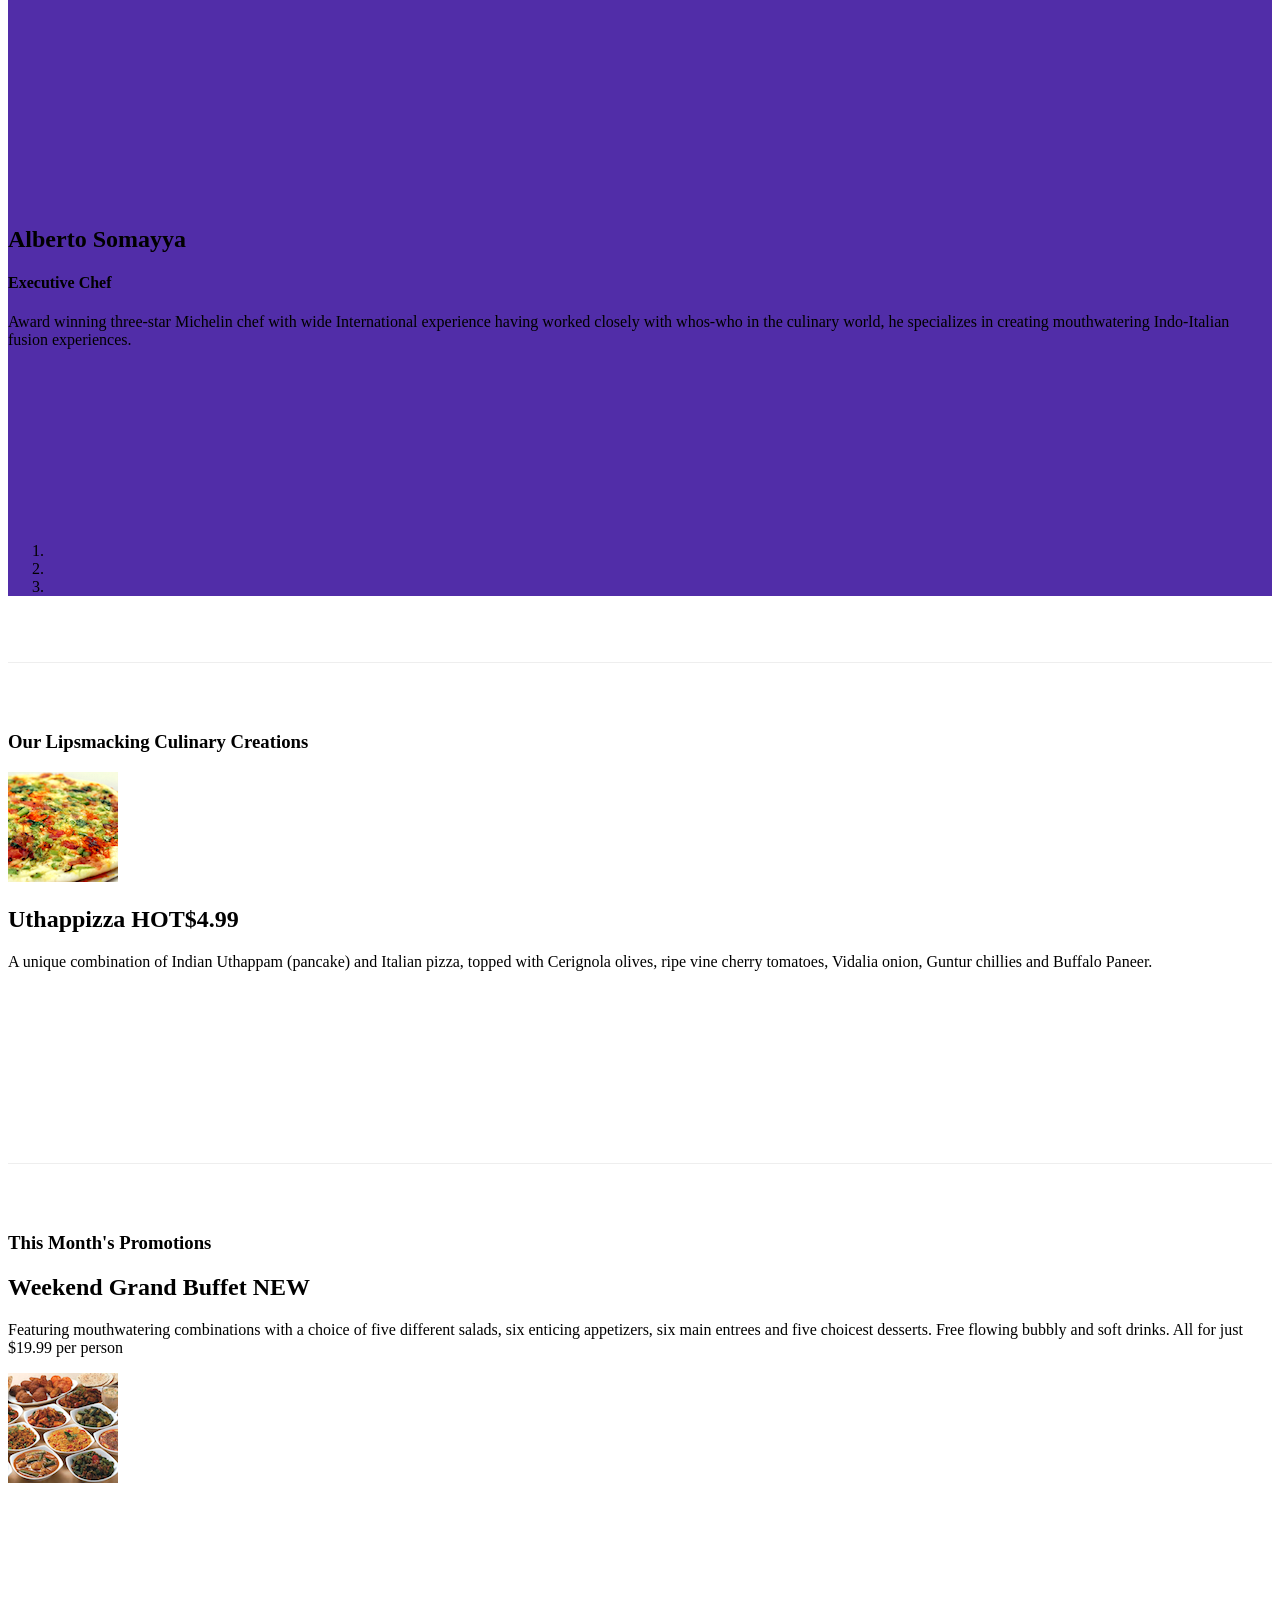
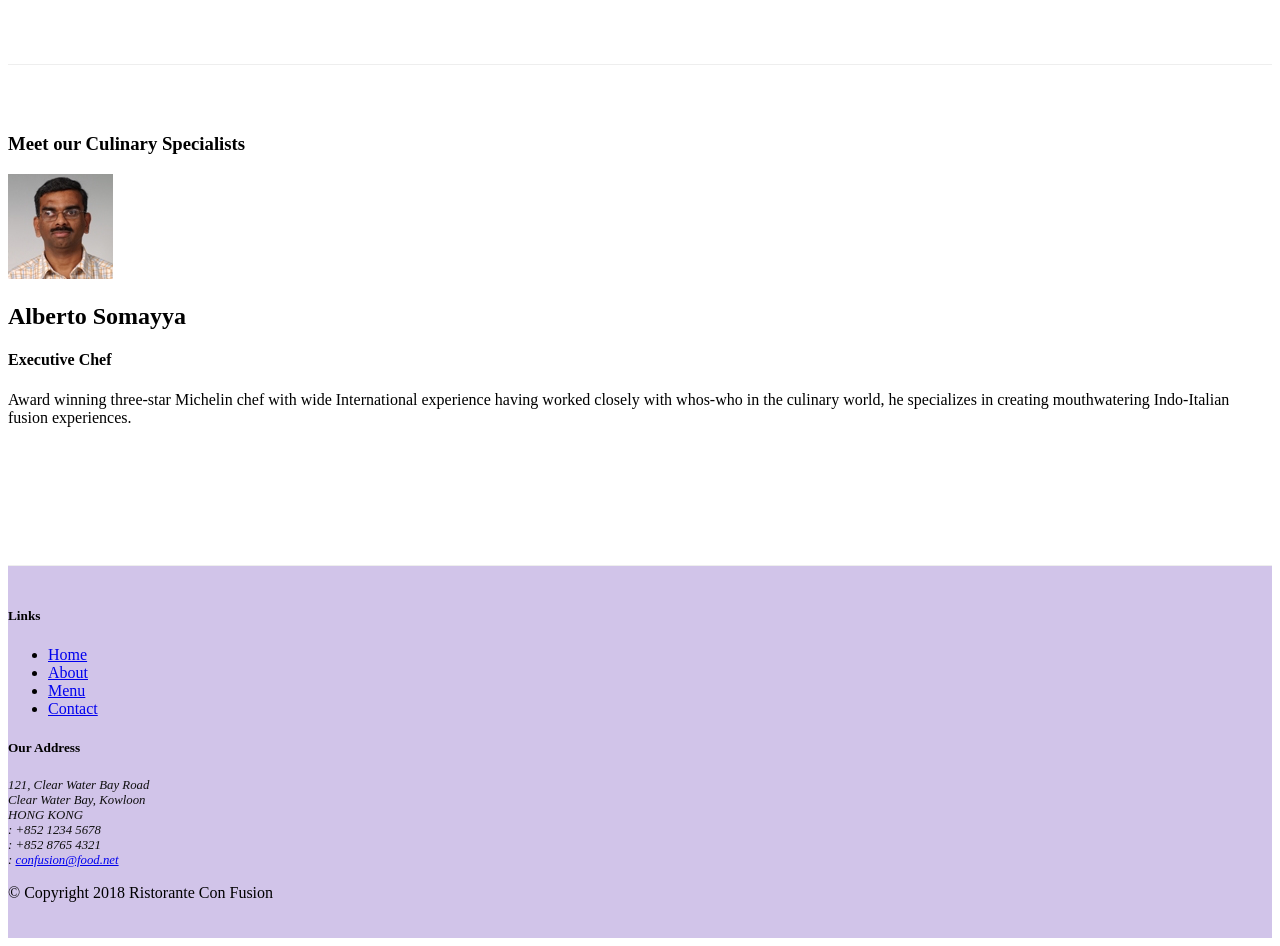
==== commit 0d2a8ff6: "Reservation Modal" ====
--- a/index.html
+++ b/index.html
@@ -75,6 +75,79 @@
             </div>
         </div>
     </div>
+    <div id="reservationModal" class="modal fade" role="dialog">
+        <div class="modal-dialog modal-lg" role="content">
+            <div class="modal-content">
+                <div class="modal-header">
+                    <h4>Reserve a Table</h4>
+                    <button type="button" class="close" data-dismiss="modal">
+                        &times;
+                    </button>
+                </div>
+                <div class="modal-body">
+                    <div class="form-group row">
+                        <label class="col-12 col-sm-2 col-form-label">Number of Guests</label>
+                        <div class="col">
+                            <div class="form-check form-check-inline">
+                                <input class="form-check-input" type="radio" name="inlineRadioOptions" id="inlineRadio1" value="option1">
+                                <label class="form-check-label" for="inlineRadio1">1</label>
+                            </div>
+                            <div class="form-check form-check-inline">
+                                <input class="form-check-input" type="radio" name="inlineRadioOptions" id="inlineRadio2" value="option2">
+                                <label class="form-check-label" for="inlineRadio2">2</label>
+                            </div>
+                            <div class="form-check form-check-inline">
+                                <input class="form-check-input" type="radio" name="inlineRadioOptions" id="inlineRadio3" value="option3">
+                                <label class="form-check-label" for="inlineRadio3">3</label>
+                            </div>
+                            <div class="form-check form-check-inline">
+                                <input class="form-check-input" type="radio" name="inlineRadioOptions" id="inlineRadio4" value="option4">
+                                <label class="form-check-label" for="inlineRadio4">4</label>
+                            </div>
+                            <div class="form-check form-check-inline">
+                                <input class="form-check-input" type="radio" name="inlineRadioOptions" id="inlineRadio5" value="option5">
+                                <label class="form-check-label" for="inlineRadio5">5</label>
+                            </div>
+                            <div class="form-check form-check-inline">
+                                <input class="form-check-input" type="radio" name="inlineRadioOptions" id="inlineRadio6" value="option6">
+                                <label class="form-check-label" for="inlineRadio6">6</label>
+                            </div>
+                        </div>
+                    </div>
+                    <div class="form-group row">
+                        <label class="col-12 col-sm-2 col-form-label">Section</label>
+                        <div class="col-12 col-sm-3">
+                            <div class="btn-group btn-group-toggle" data-toggle="buttons">
+                                <label class="btn btn-success active">
+                                  <input type="radio" name="options" id="non-smoking" autocomplete="off" checked> Non-smoking
+                                </label>
+                                <label class="btn btn-danger">
+                                  <input type="radio" name="options" id="smoking" autocomplete="off"> Smoking
+                                </label>
+                            </div>
+                        </div>
+                    </div>
+                    <div class="form-group row">
+                        <label class="col-12 col-sm-2 col-form-label">Date and Time</label>
+                        <div class="col-12 col-sm-3">
+                            <input type="text" class="form-control" id="date" name="date"
+                            placeholder="Date">
+                        </div>
+                        <div class="col-12 col-sm-3">
+                            <input type="text" class="form-control" id="time" name="time"
+                            placeholder="Time">
+                        </div>
+                    </div>
+                    <div class="form-group row">
+                        <div class="col offset-sm-2">
+                            <button type="button" class="btn btn-secondary btn-sm ml-auto" data-dismiss="modal">Cancel</button>
+                            <button type="submit" class="btn btn-primary btn-sm ml-1">Reserve</button>       
+                        </div>
+                    </div>
+                </div>
+            </div>
+        </div>
+    </div>
     <header class="jumbotron">
         <div class="container">
             <div class="row row-header">
@@ -87,7 +160,7 @@
                 </div>
                 <div class="col-12 col-sm-3 align-self-center">
                     <a href="#reservation" class="btn btn-warning btn-block"
-                    data-toggle="tooltip" data-html="true" 
+                    data-toggle="modal" data-html="true" data-target="#reservationModal" 
                     title="Or Call us at <br><strong>+852 12345678</strong>"
                     data-placement="bottom">Reserve Table</a>
                 </div>
@@ -189,7 +262,7 @@
                 </div>
             </div>
         </div>
-        <div class="row row-content justify-content-center">
+        <!-- <div class="row row-content justify-content-center">
             <div class="col-12 col-sm-8">
                 <div class="card" id="reservation">
                     <h3 class="card-header bg-warning text-white ">Reserve a Table</h3>
@@ -243,7 +316,7 @@
                 </div>
             </div>
         </div>
-    </div>
+    </div> -->
 
     <footer class="footer">
         <div class="container">
@@ -290,11 +363,6 @@
     <script src="node_modules/jquery/dist/jquery.slim.min.js"></script>
     <script src="node_modules/popper.js/dist/umd/popper.min.js"></script>
     <script src="node_modules/bootstrap/dist/js/bootstrap.min.js"></script>
-    <script>
-        $(document).ready(function(){
-            $(['[data-toggle="tooltip"]']).tooltip();
-        });
-    </script>
 
 </body>
 
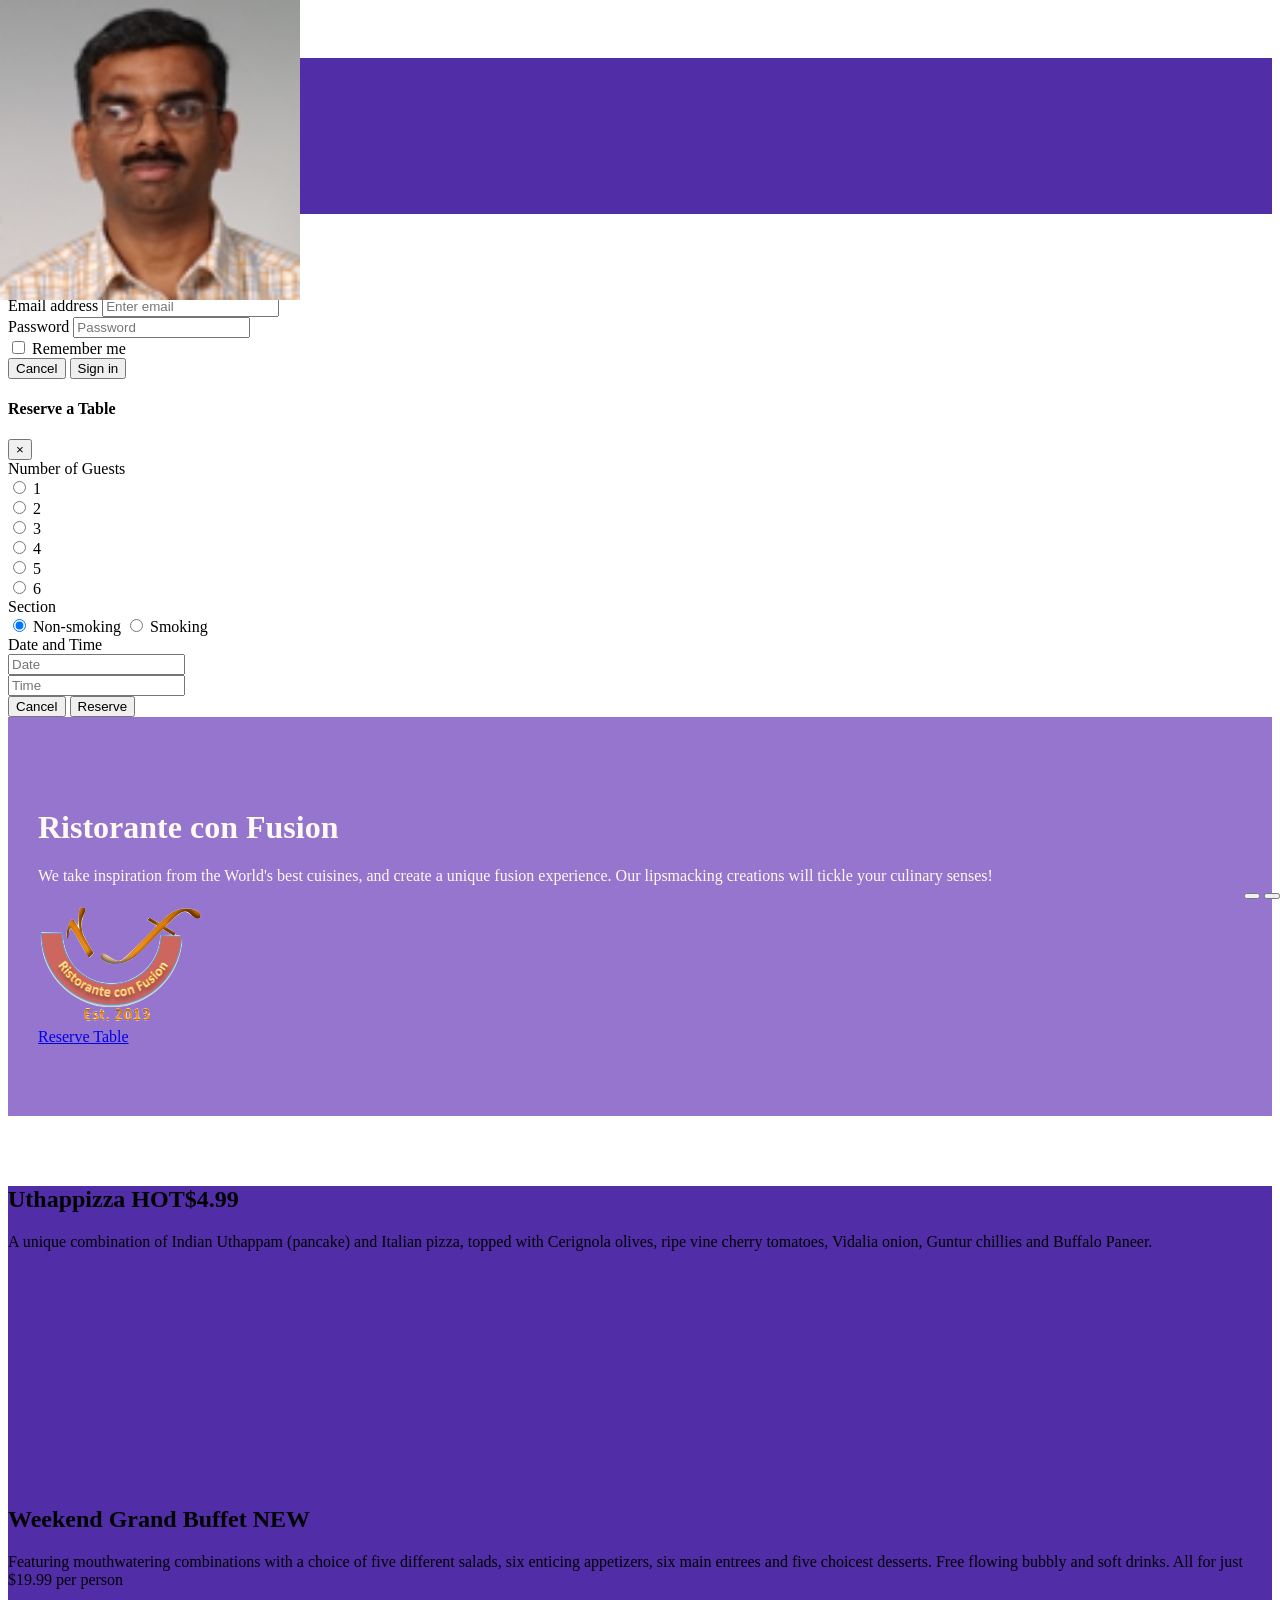
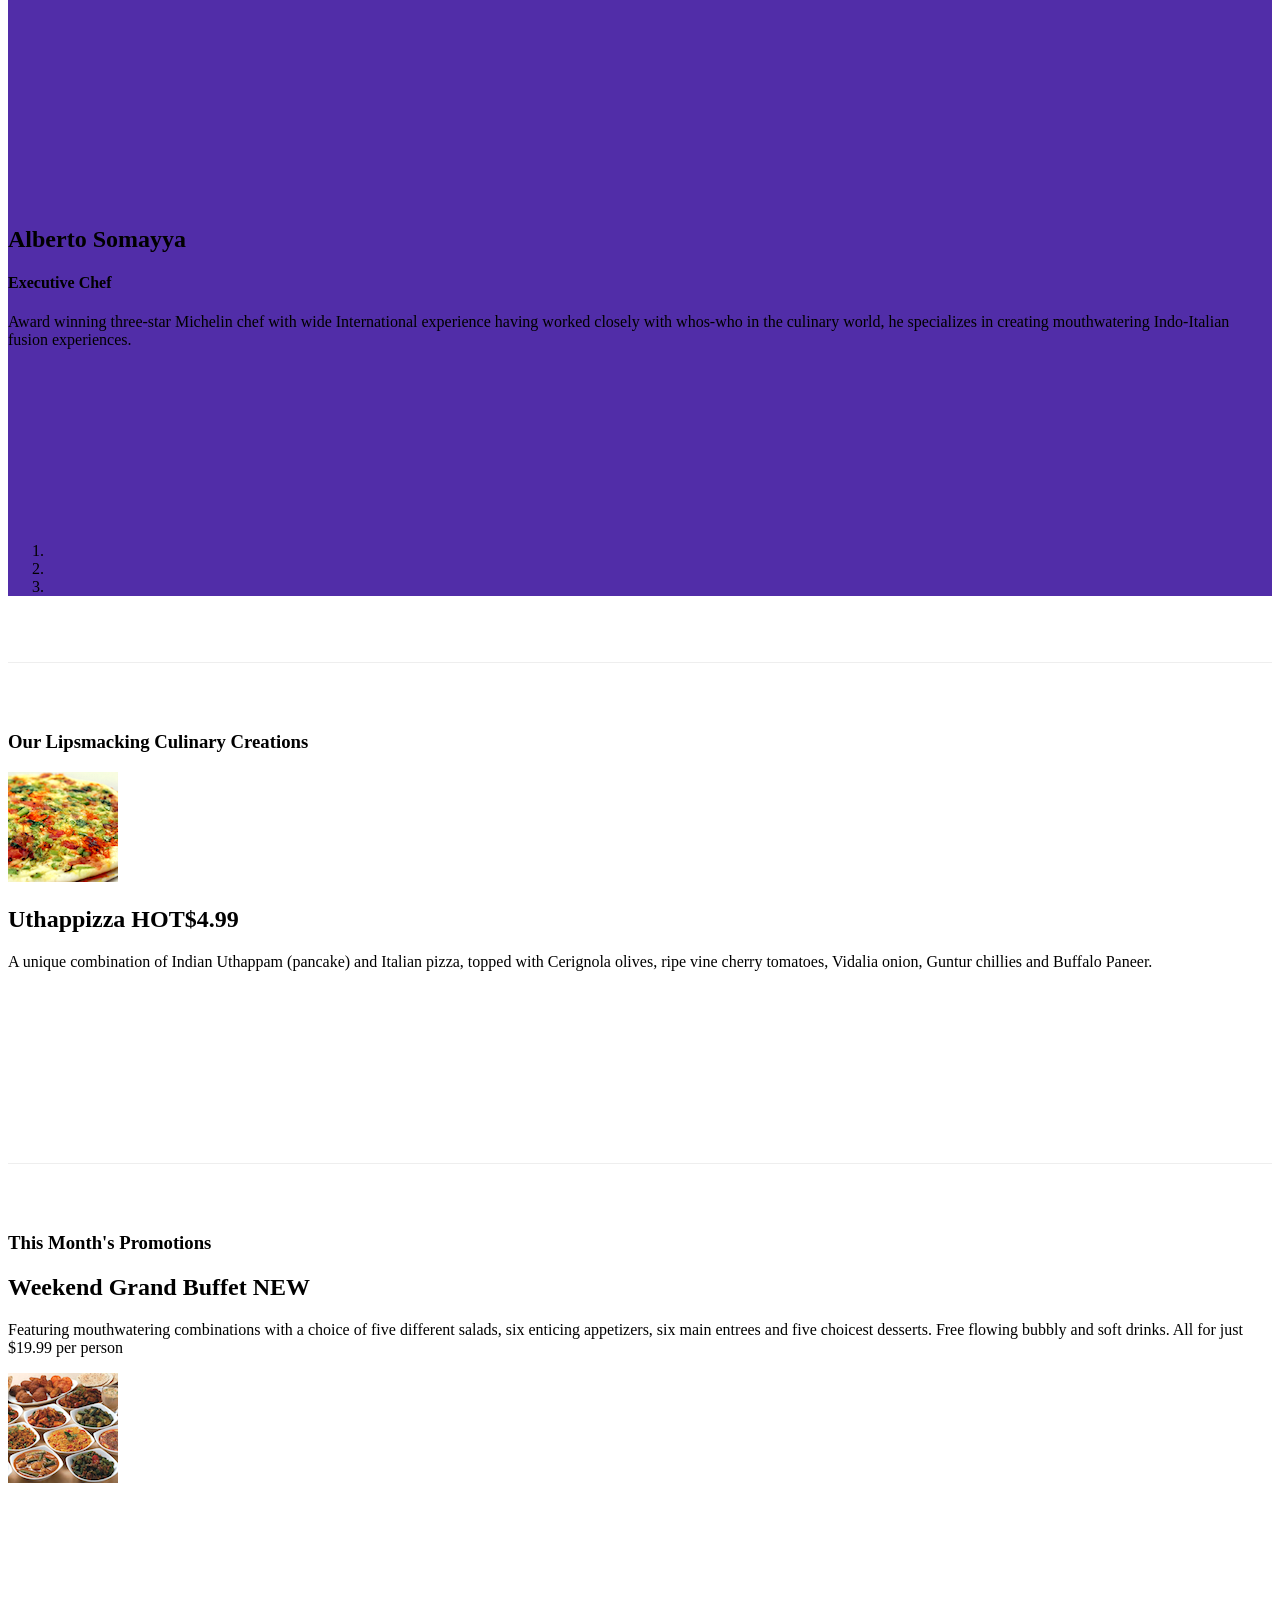
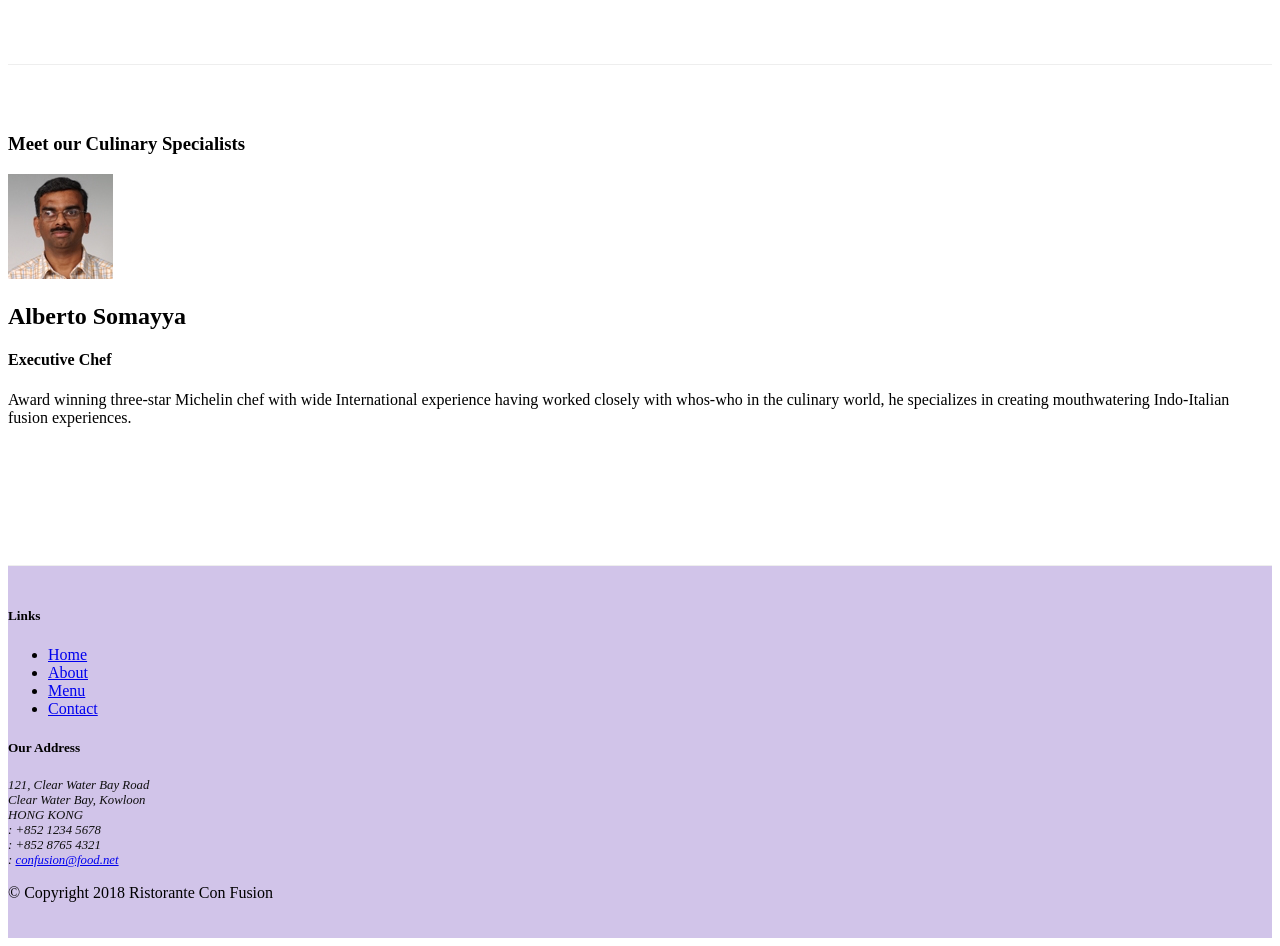
==== commit 08ff8efe: "Bootstrap Jquery Carousel" ====
--- a/index.html
+++ b/index.html
@@ -210,6 +210,14 @@
                     <a class="carousel-control-next" href="#mycarousel" role="button" data-slide="next">
                         <span class="carousel-control-next-icon"></span>
                     </a>
+                    <div class="btn-group" id="carouselButton">
+                        <button class="btn btn-danger btn-small" id="carousel-pause">
+                            <span class="fa fa-pause"></span>
+                        </button>
+                        <button class="btn btn-danger btn-small" id="carousel-play">
+                            <span class="fa fa-play"></span>
+                        </button>
+                    </div>
                 </div>
             </div>
         </div>
@@ -363,6 +371,17 @@
     <script src="node_modules/jquery/dist/jquery.slim.min.js"></script>
     <script src="node_modules/popper.js/dist/umd/popper.min.js"></script>
     <script src="node_modules/bootstrap/dist/js/bootstrap.min.js"></script>
+    <script>
+        $(document).ready(function(){
+            $("#mycarousel").carousel({interval:2000});
+            $("#carousel-pause").click(function(){
+                $("mycarousel").carousel("pause")
+            });
+            $("#carousel-play").click(function(){
+                $("mycarousel").carousel("cycle")
+            });
+        })
+    </script>
 
 </body>
 
--- a/css/styles.css
+++ b/css/styles.css
@@ -58,4 +58,10 @@
     top: 0;
     left: 0;
     min-height: 300px;
+}
+
+#carouselButton{
+    position: absolute;
+    right:0px;
+    bottom:0px;
 }
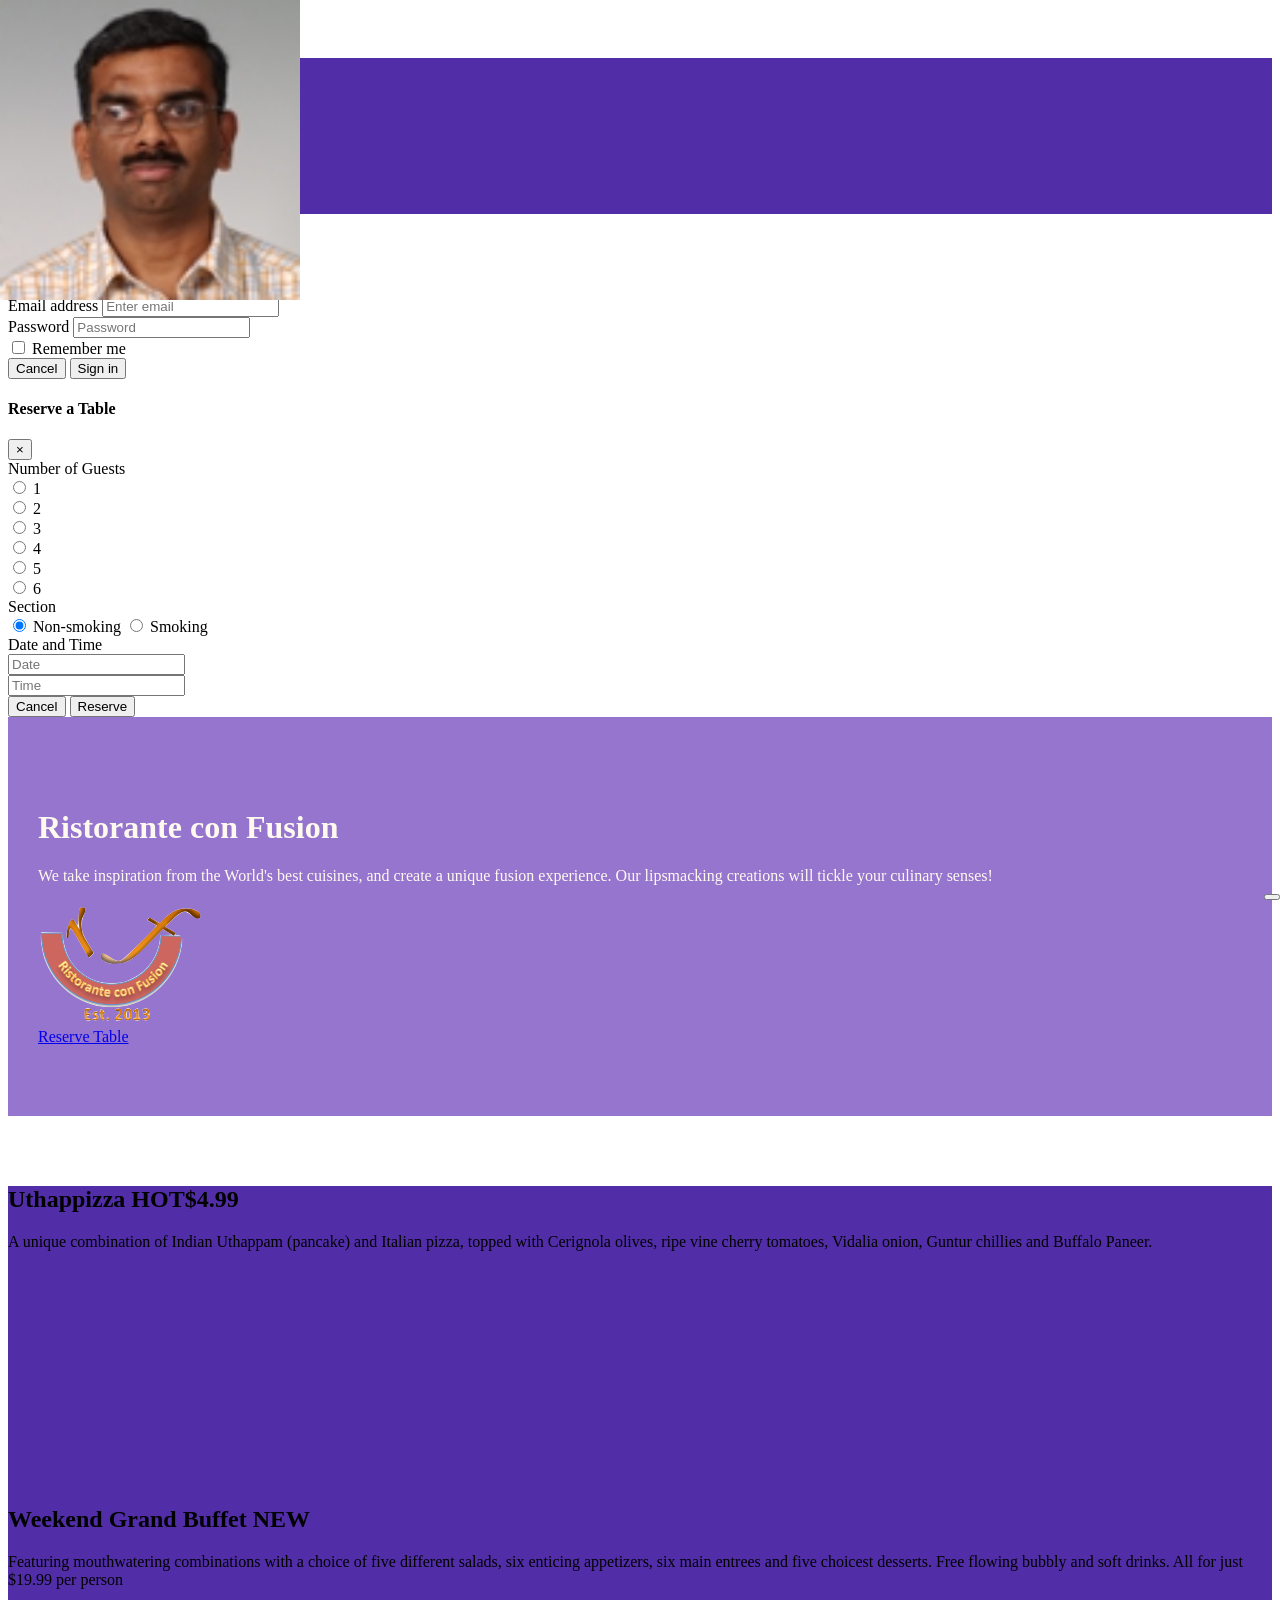
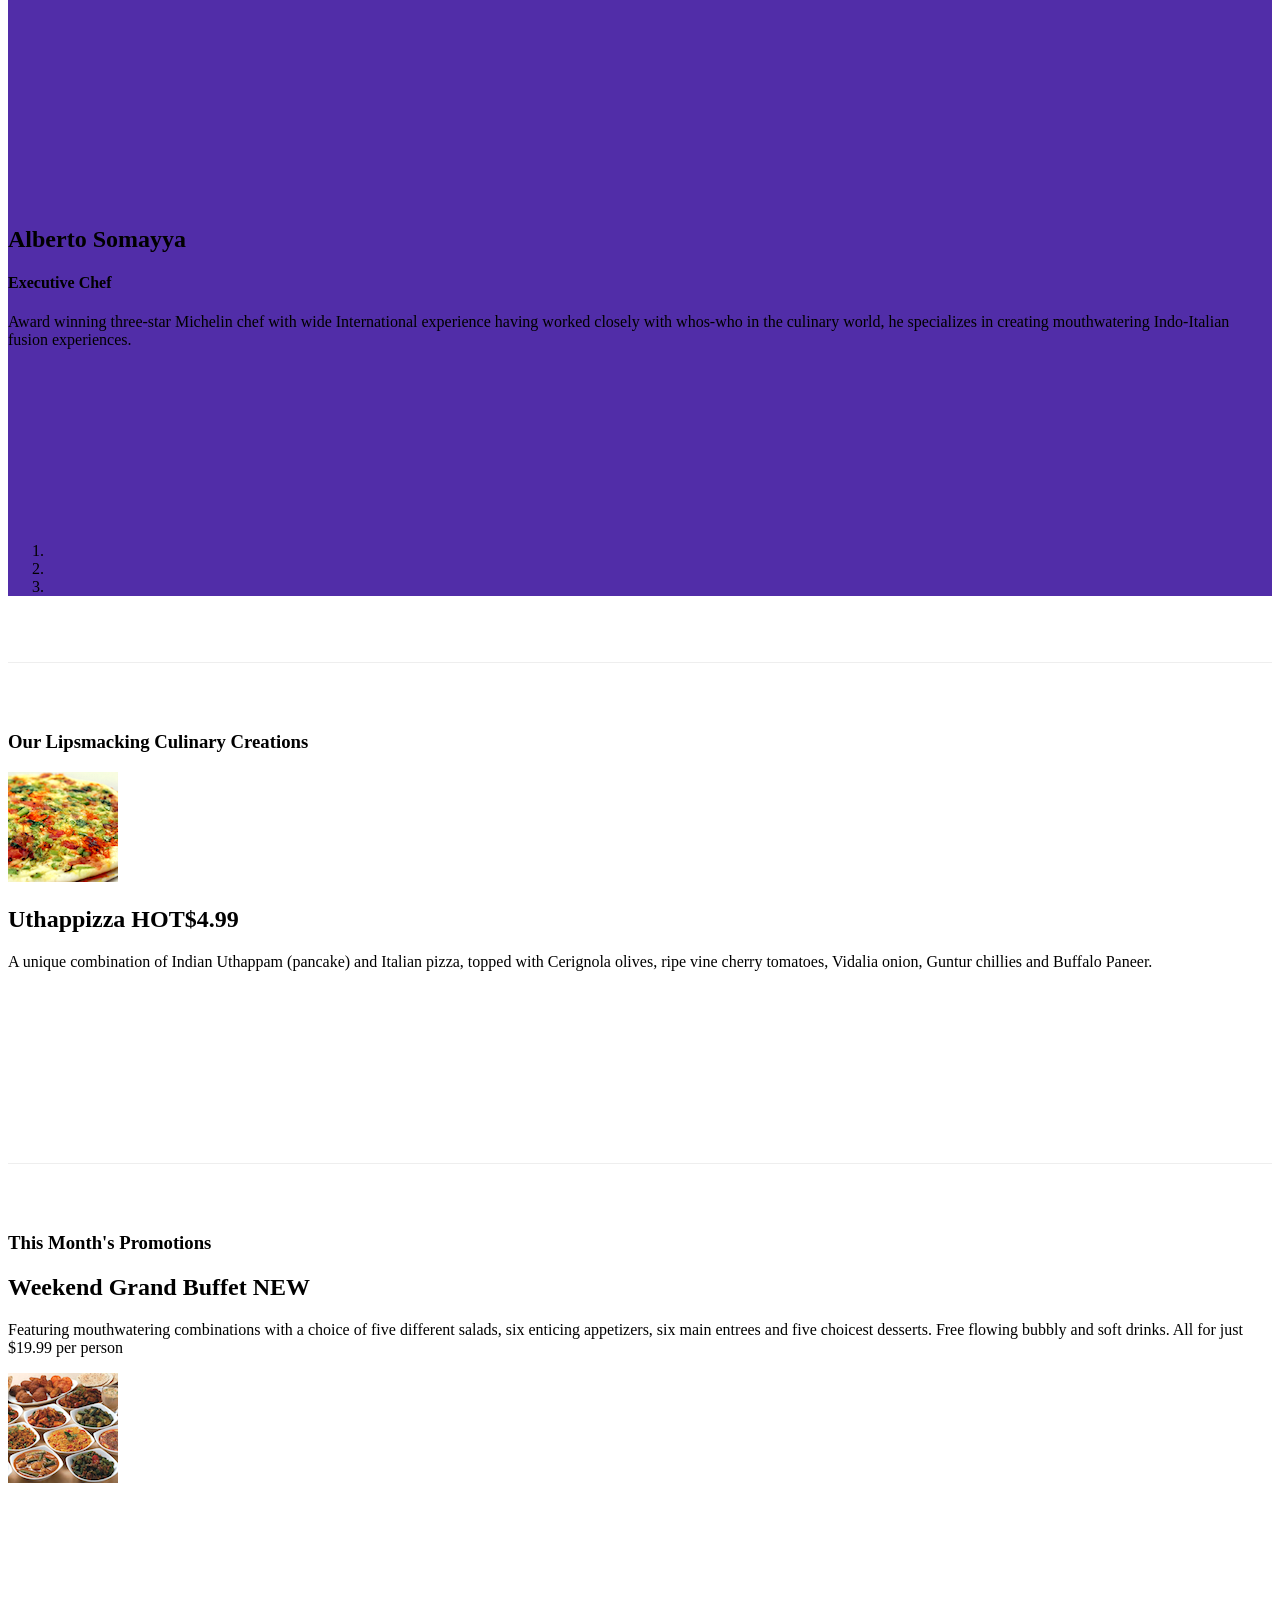
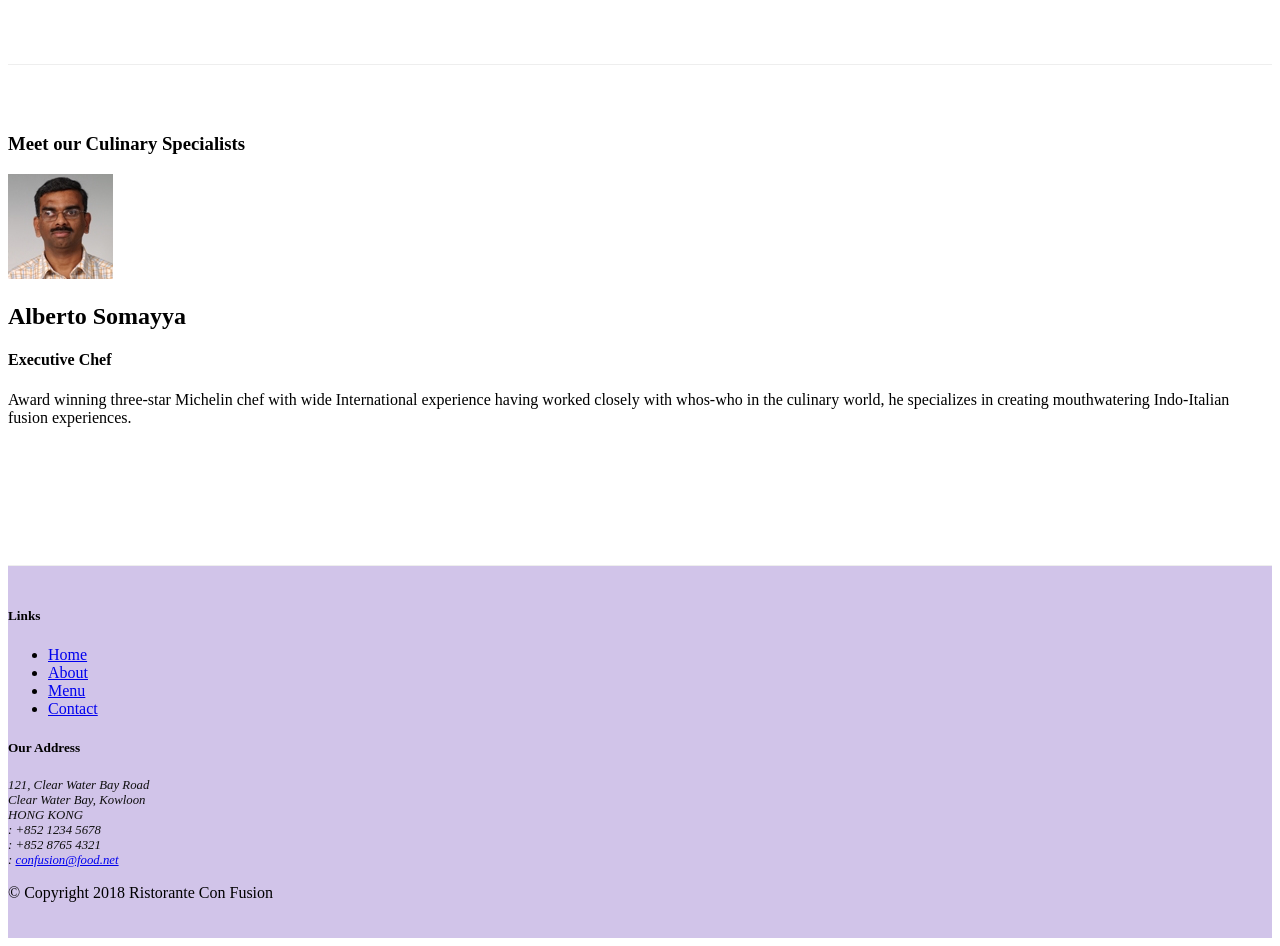
==== commit 289c331e: "Carousel one button" ====
--- a/index.html
+++ b/index.html
@@ -210,14 +210,9 @@
                     <a class="carousel-control-next" href="#mycarousel" role="button" data-slide="next">
                         <span class="carousel-control-next-icon"></span>
                     </a>
-                    <div class="btn-group" id="carouselButton">
-                        <button class="btn btn-danger btn-small" id="carousel-pause">
-                            <span class="fa fa-pause"></span>
-                        </button>
-                        <button class="btn btn-danger btn-small" id="carousel-play">
-                            <span class="fa fa-play"></span>
-                        </button>
-                    </div>
+                    <button class="btn btn-danger btn-small" id="carouselButton">
+                        <span class="fa fa-pause"></span>
+                    </button>
                 </div>
             </div>
         </div>
@@ -270,61 +265,6 @@
                 </div>
             </div>
         </div>
-        <!-- <div class="row row-content justify-content-center">
-            <div class="col-12 col-sm-8">
-                <div class="card" id="reservation">
-                    <h3 class="card-header bg-warning text-white ">Reserve a Table</h3>
-                    <div class="card-body">
-                        <div class="form-group row">
-                            <label class="col-12 col-sm-2 col-form-label">Number of Guests</label>
-                            <div class="col">
-                                <div class="form-check form-check-inline">
-                                    <input class="form-check-input" type="radio" name="inlineRadioOptions" id="inlineRadio1" value="option1">
-                                    <label class="form-check-label" for="inlineRadio1">1</label>
-                                </div>
-                                <div class="form-check form-check-inline">
-                                    <input class="form-check-input" type="radio" name="inlineRadioOptions" id="inlineRadio2" value="option2">
-                                    <label class="form-check-label" for="inlineRadio2">2</label>
-                                </div>
-                                <div class="form-check form-check-inline">
-                                    <input class="form-check-input" type="radio" name="inlineRadioOptions" id="inlineRadio3" value="option3">
-                                    <label class="form-check-label" for="inlineRadio3">3</label>
-                                </div>
-                                <div class="form-check form-check-inline">
-                                    <input class="form-check-input" type="radio" name="inlineRadioOptions" id="inlineRadio4" value="option4">
-                                    <label class="form-check-label" for="inlineRadio4">4</label>
-                                </div>
-                                <div class="form-check form-check-inline">
-                                    <input class="form-check-input" type="radio" name="inlineRadioOptions" id="inlineRadio5" value="option5">
-                                    <label class="form-check-label" for="inlineRadio5">5</label>
-                                </div>
-                                <div class="form-check form-check-inline">
-                                    <input class="form-check-input" type="radio" name="inlineRadioOptions" id="inlineRadio6" value="option6">
-                                    <label class="form-check-label" for="inlineRadio6">6</label>
-                                </div>
-                            </div>
-                        </div>
-                        <div class="form-group row">
-                            <label class="col-12 col-sm-2 col-form-label">Date and Time</label>
-                            <div class="col-12 col-sm-3">
-                                <input type="text" class="form-control" id="date" name="date"
-                                placeholder="Date">
-                            </div>
-                            <div class="col-12 col-sm-3">
-                                <input type="text" class="form-control" id="time" name="time"
-                                placeholder="Time">
-                            </div>
-                        </div>
-                        <div class="form-group row">
-                            <div class="col offset-sm-2">
-                                <button type="submit" class="btn btn-primary">Reserve</button>
-                            </div>
-                        </div>
-                    </div>
-                </div>
-            </div>
-        </div>
-    </div> -->
 
     <footer class="footer">
         <div class="container">
@@ -374,13 +314,19 @@
     <script>
         $(document).ready(function(){
             $("#mycarousel").carousel({interval:2000});
-            $("#carousel-pause").click(function(){
-                $("mycarousel").carousel("pause")
+            $("#carouselButton").click(function(){
+                if($("#carouselButton").children("span").hasClass("fa-pause")){
+                    $("#mycarousel").carousel("pause");
+                    $("#carouselButton").children("span").removeClass("fa-pause");
+                    $("#carouselButton").children("span").addClass("fa-play");
+                } 
+                else if($("#carouselButton").children("span").hasClass("fa-play")){
+                    $("#mycarousel").carousel("cycle");
+                    $("#carouselButton").children("span").removeClass("fa-play");
+                    $("#carouselButton").children("span").addClass("fa-pause");
+            }
             });
-            $("#carousel-play").click(function(){
-                $("mycarousel").carousel("cycle")
-            });
-        })
+        });
     </script>
 
 </body>
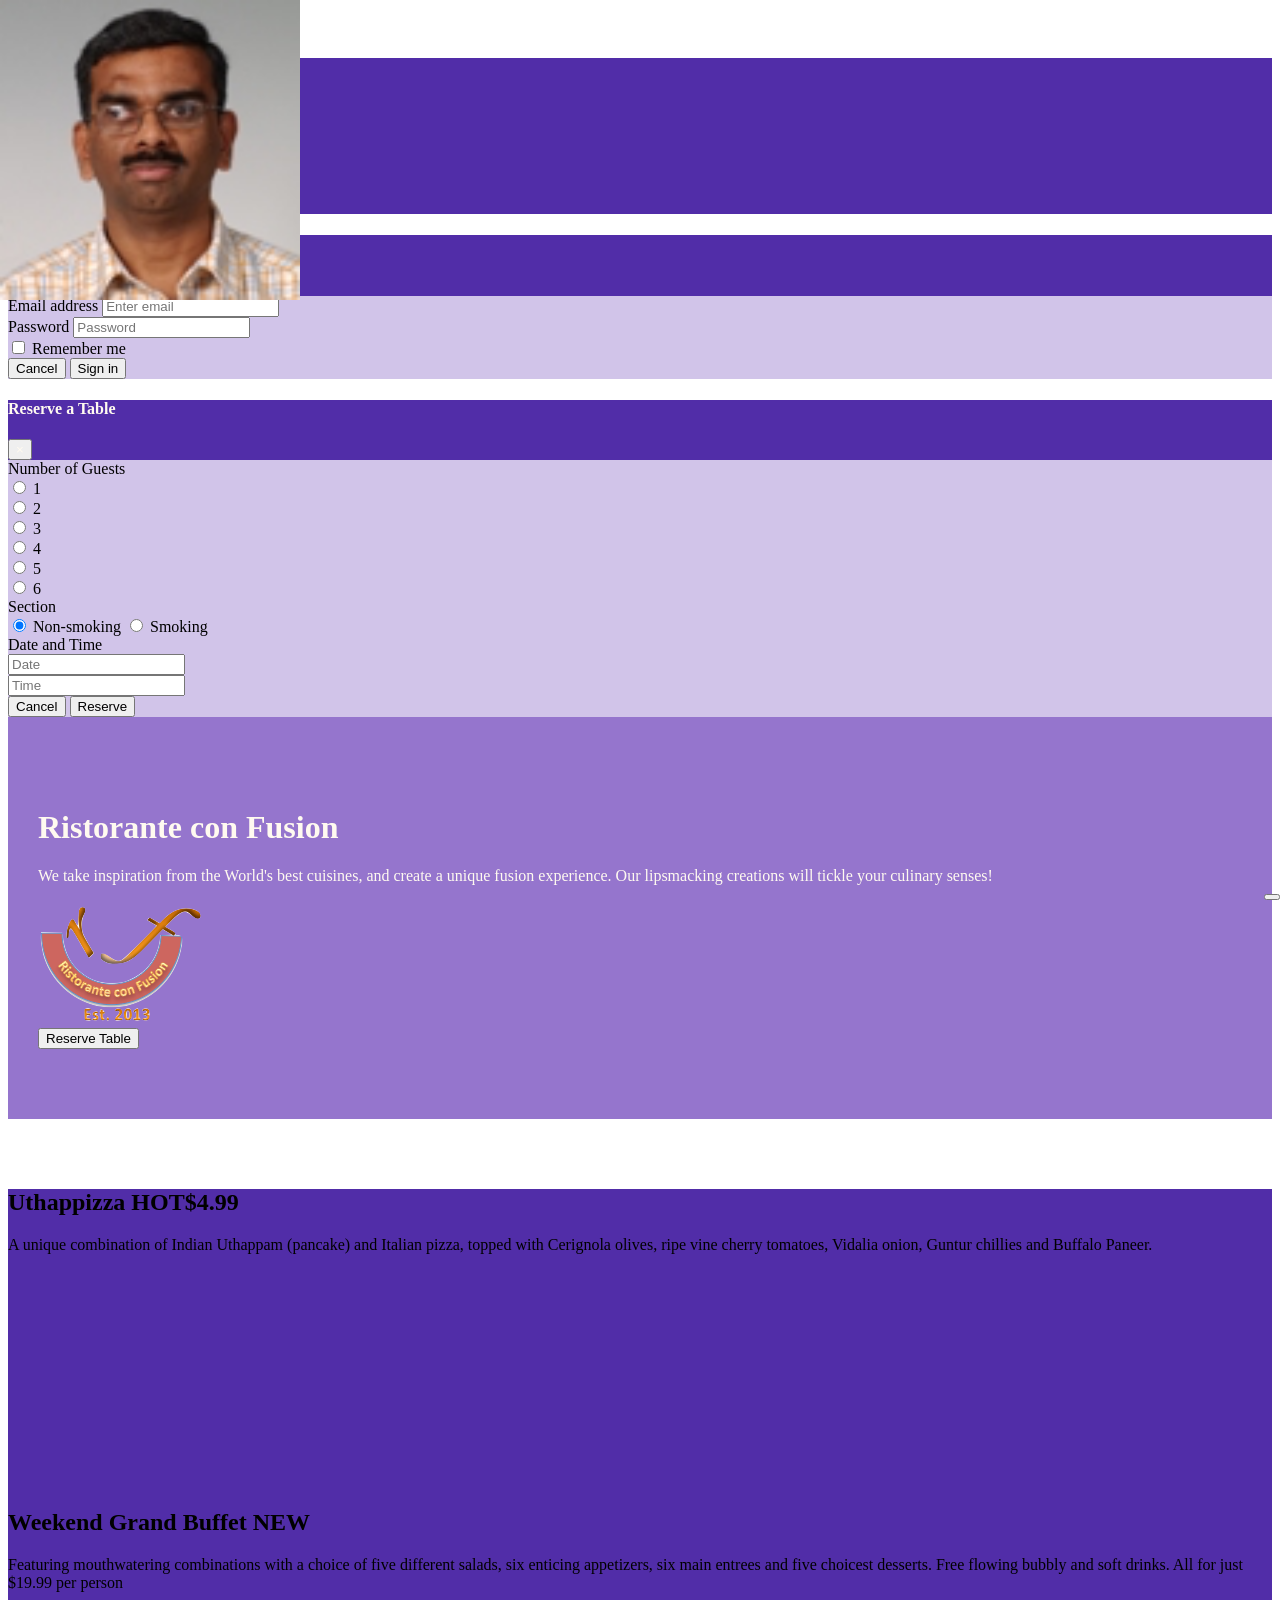
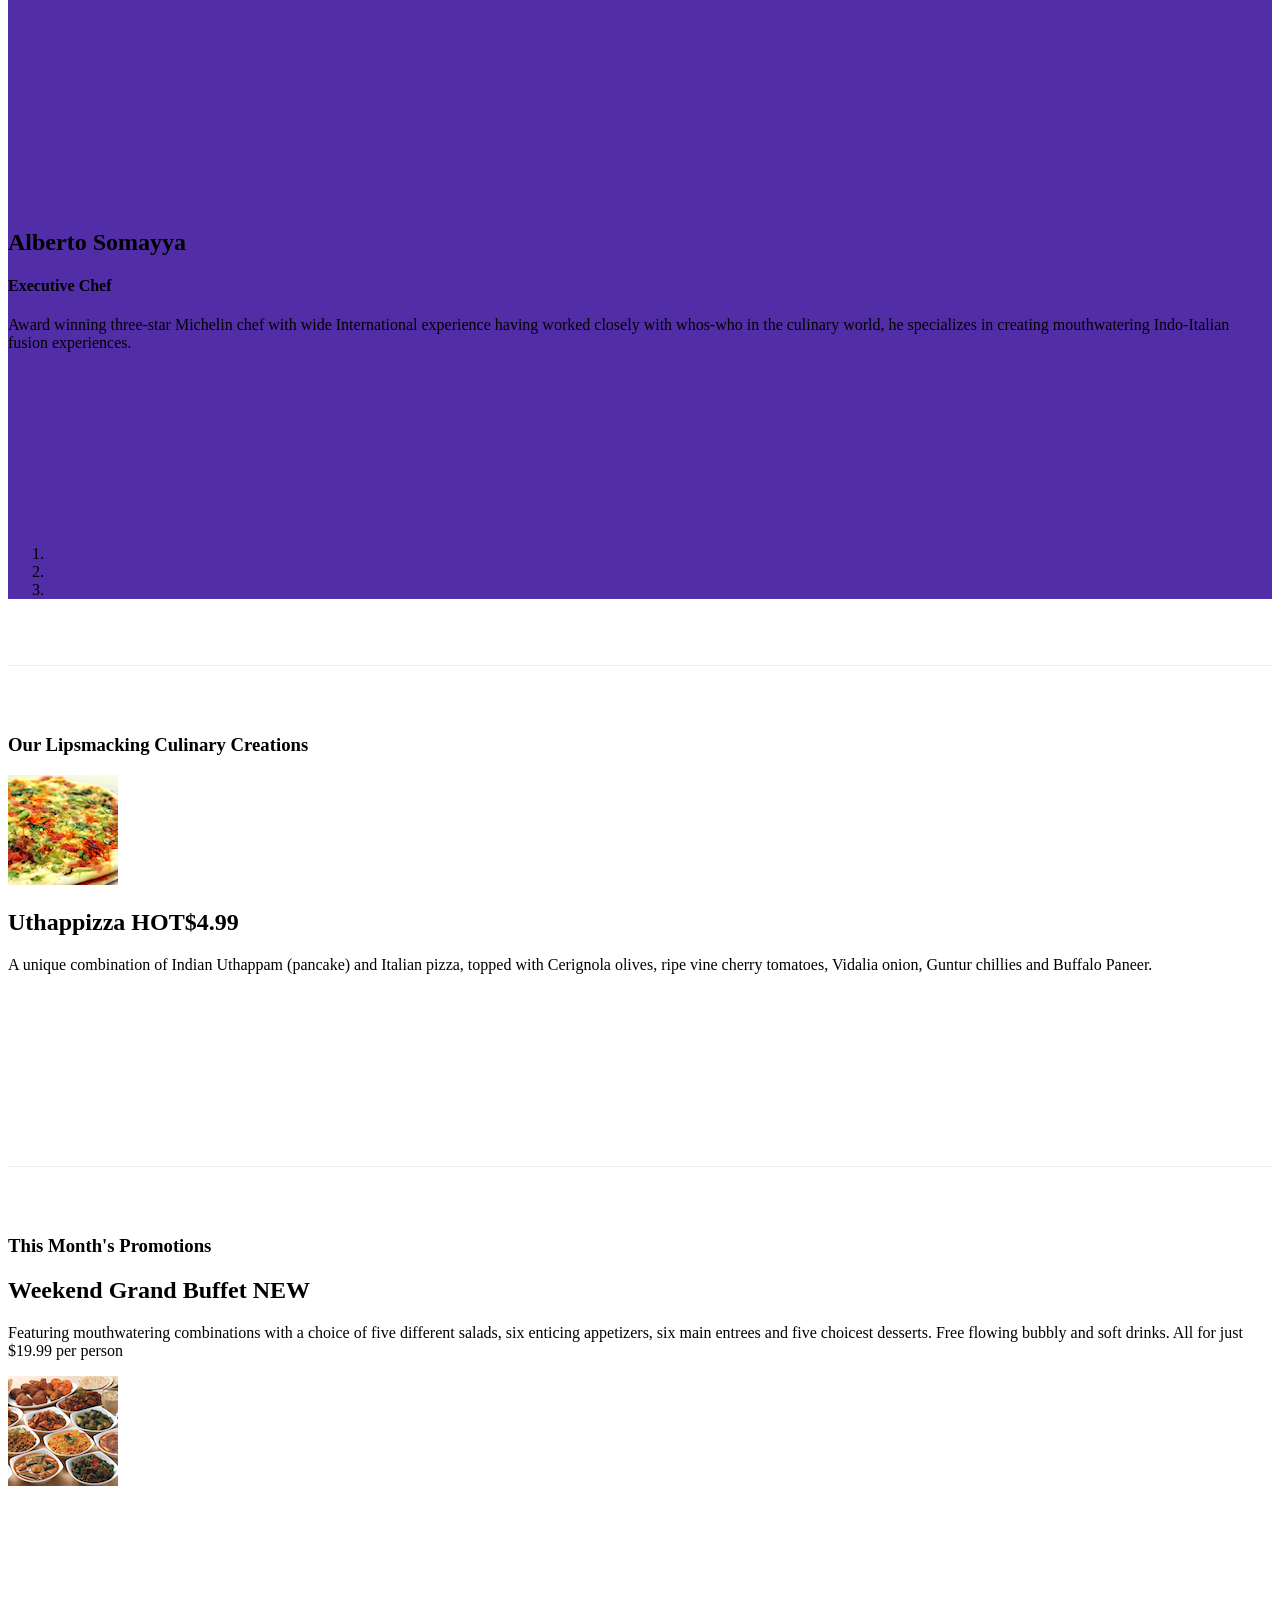
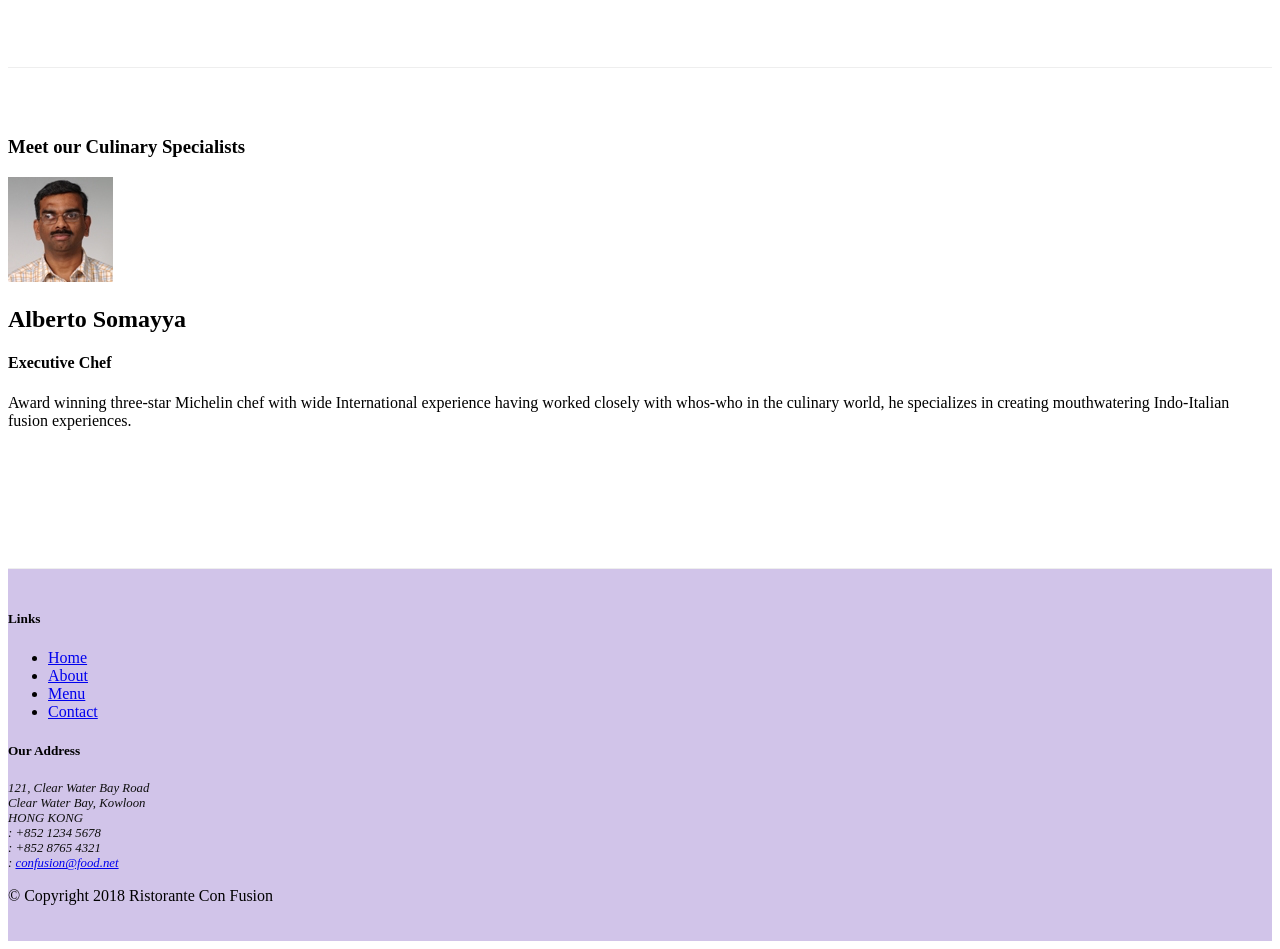
==== commit 8c287c6c: "Assignment 4" ====
--- a/index.html
+++ b/index.html
@@ -31,7 +31,7 @@
                     <li class="nav-item"><a class="nav-link" href="./contactus.html"><span class="fa fa-address-card fa-lg"></span> Contact</a></li>
                 </ul>
                 <span class="navbar-text">
-                    <a data-toggle="modal" data-target="#loginModal">
+                    <a id="loginButton">
                         <span class="fa fa-sign-in"></span>Login
                     </a>
                 </span>
@@ -159,10 +159,7 @@
                     <img src="img/logo.png" class="img-fluid">
                 </div>
                 <div class="col-12 col-sm-3 align-self-center">
-                    <a href="#reservation" class="btn btn-warning btn-block"
-                    data-toggle="modal" data-html="true" data-target="#reservationModal" 
-                    title="Or Call us at <br><strong>+852 12345678</strong>"
-                    data-placement="bottom">Reserve Table</a>
+                    <button type="button" id="reserveButton" class="btn btn-warning btn-block">Reserve Table</button>
                 </div>
             </div>
         </div>
@@ -326,6 +323,13 @@
                     $("#carouselButton").children("span").addClass("fa-pause");
             }
             });
+            $("#reserveButton").click(function(){
+                $("#reservationModal").modal("show");
+            })
+            $("#loginButton").click(function(){
+                $("#loginModal").modal("show");
+            })
+
         });
     </script>
 
--- a/css/styles.css
+++ b/css/styles.css
@@ -1,67 +1,63 @@
-.row-header{
-    margin:0px auto;
-    padding:0px;
-}
+.row-header {
+  margin: 0px auto;
+  padding: 0px 0px; }
 
 .row-content {
-    margin:0px auto;
-    padding: 50px 0px 50px 0px;
-    border-bottom: 1px ridge;
-    min-height:400px;
-}
+  margin: 0px auto;
+  padding: 50px 0px;
+  border-bottom: 1px ridge;
+  min-height: 400px; }
 
-.footer{
-    background-color: #D1C4E9;
-    margin:0px auto;
-    padding: 20px 0px 20px 0px;
-}
+.footer {
+  background-color: #D1C4E9;
+  margin: 0px auto;
+  padding: 20px 0px; }
 
 .jumbotron {
-    padding:70px 30px 70px 30px;
-    margin:0px auto;
-    background: #9575CD ;
-    color:floralwhite;
-}
+  margin: 0px auto;
+  padding: 70px 30px;
+  background: #9575CD;
+  color: floralwhite; }
 
-address{
-    font-size:80%;
-    margin:0px;
-    color:#0f0f0f;
-}
+address {
+  font-size: 80%;
+  margin: 0px;
+  color: #0f0f0f; }
 
-body{
-    padding:50px 0px 0px 0px;
-    z-index: 0;
-}
+body {
+  padding: 50px 0px 0px 0px;
+  z-index: 0; }
 
-.navbar-dark{
-    background-color: #512da8;
-}
+.navbar-dark {
+  background-color: #512DA8; }
 
 .tab-content {
-    border-left: 1px solid #ddd;
-    border-right: 1px solid #ddd;
-    border-bottom: 1px solid #ddd;
-    padding: 10px;
-}
+  border-left: 1px solid #ddd;
+  border-right: 1px solid #ddd;
+  border-bottom: 1px solid #ddd;
+  padding: 10px; }
 
 .carousel {
-    background:#512DA8;
-}
+  background: #512DA8; }
+  .carousel .carousel-item {
+    height: 300px; }
+    .carousel .carousel-item img {
+      position: absolute;
+      top: 0;
+      left: 0;
+      min-height: 300px; }
 
-.carousel-item {
-  height: 300px;
-}
+#carouselButton {
+  right: 0px;
+  position: absolute;
+  bottom: 0px;
+  z-index: 1; }
 
-.carousel-item img {
-    position: absolute;
-    top: 0;
-    left: 0;
-    min-height: 300px;
-}
+.modal .modal-header {
+  background: #512DA8;
+  color: floralwhite; }
+  .modal .modal-header .close {
+    color: floralwhite; }
 
-#carouselButton{
-    position: absolute;
-    right:0px;
-    bottom:0px;
-}+.modal .modal-body {
+  background-color: #D1C4E9; }
